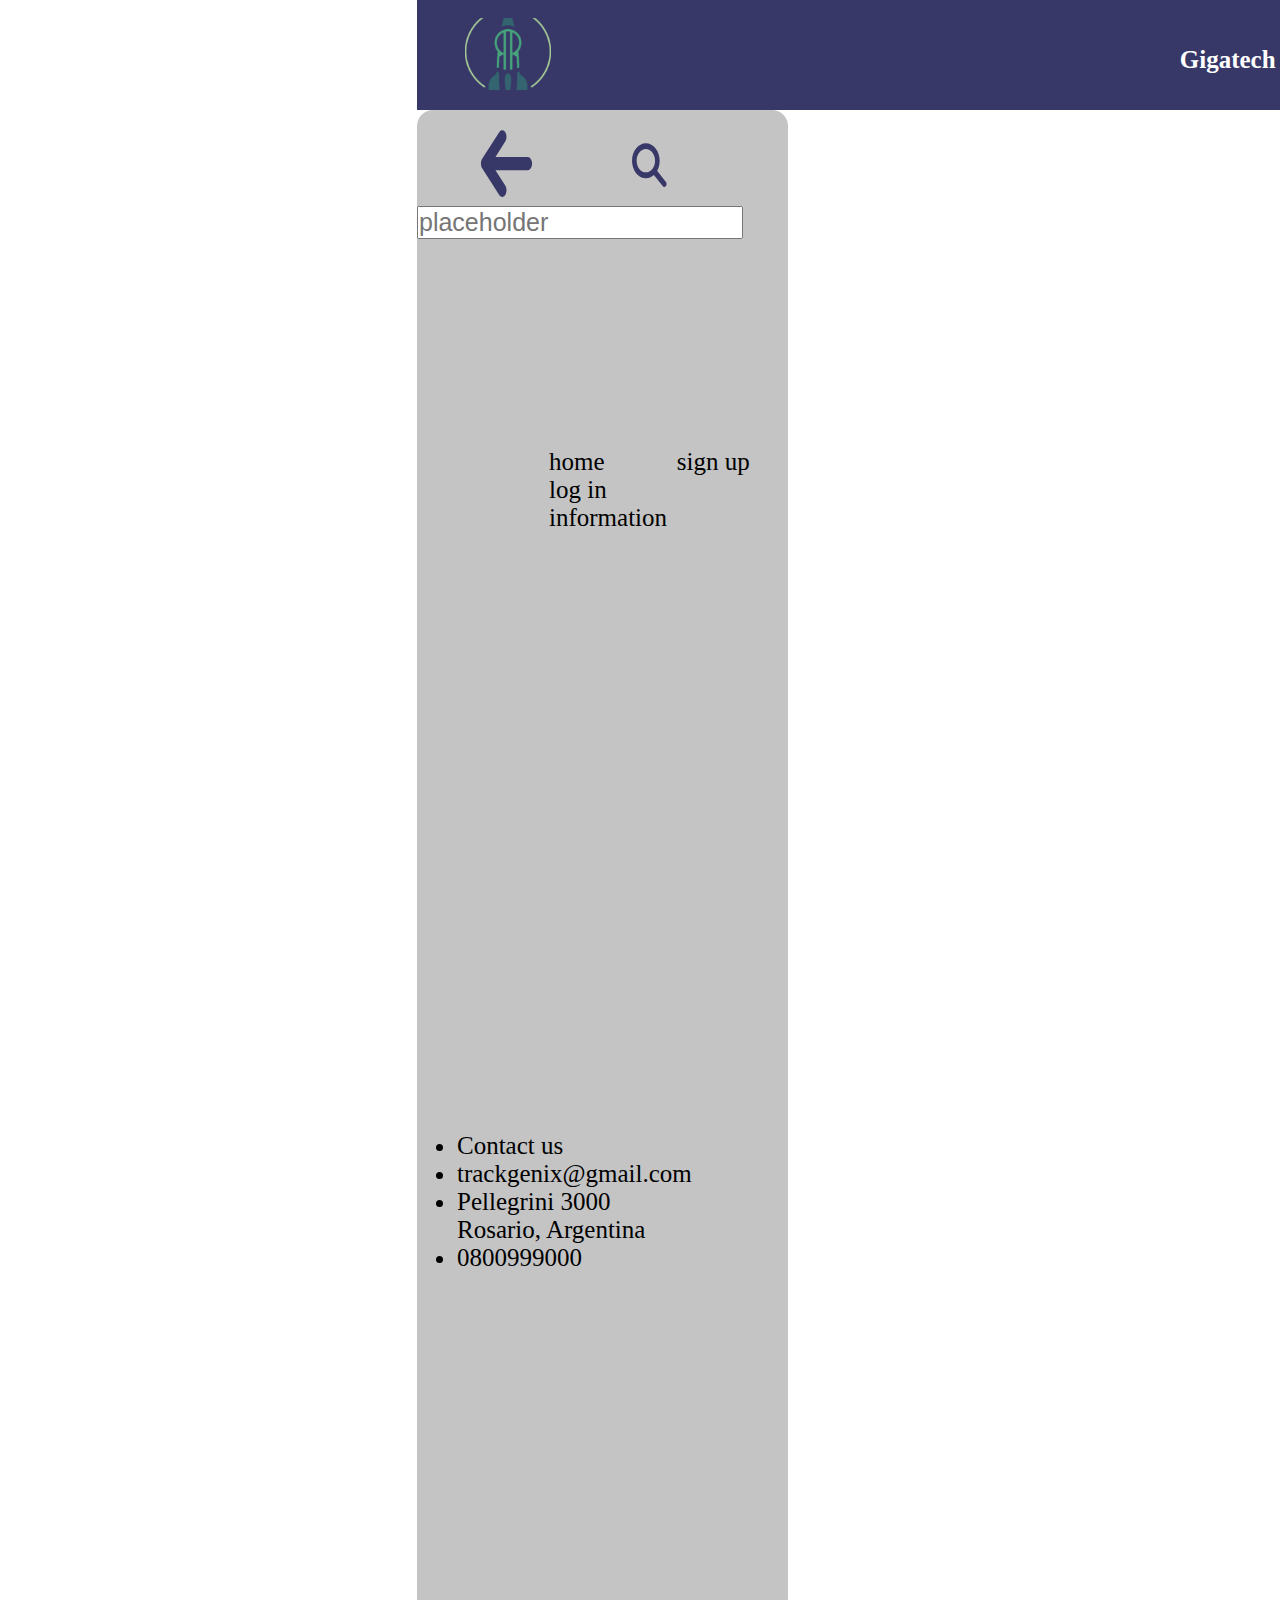
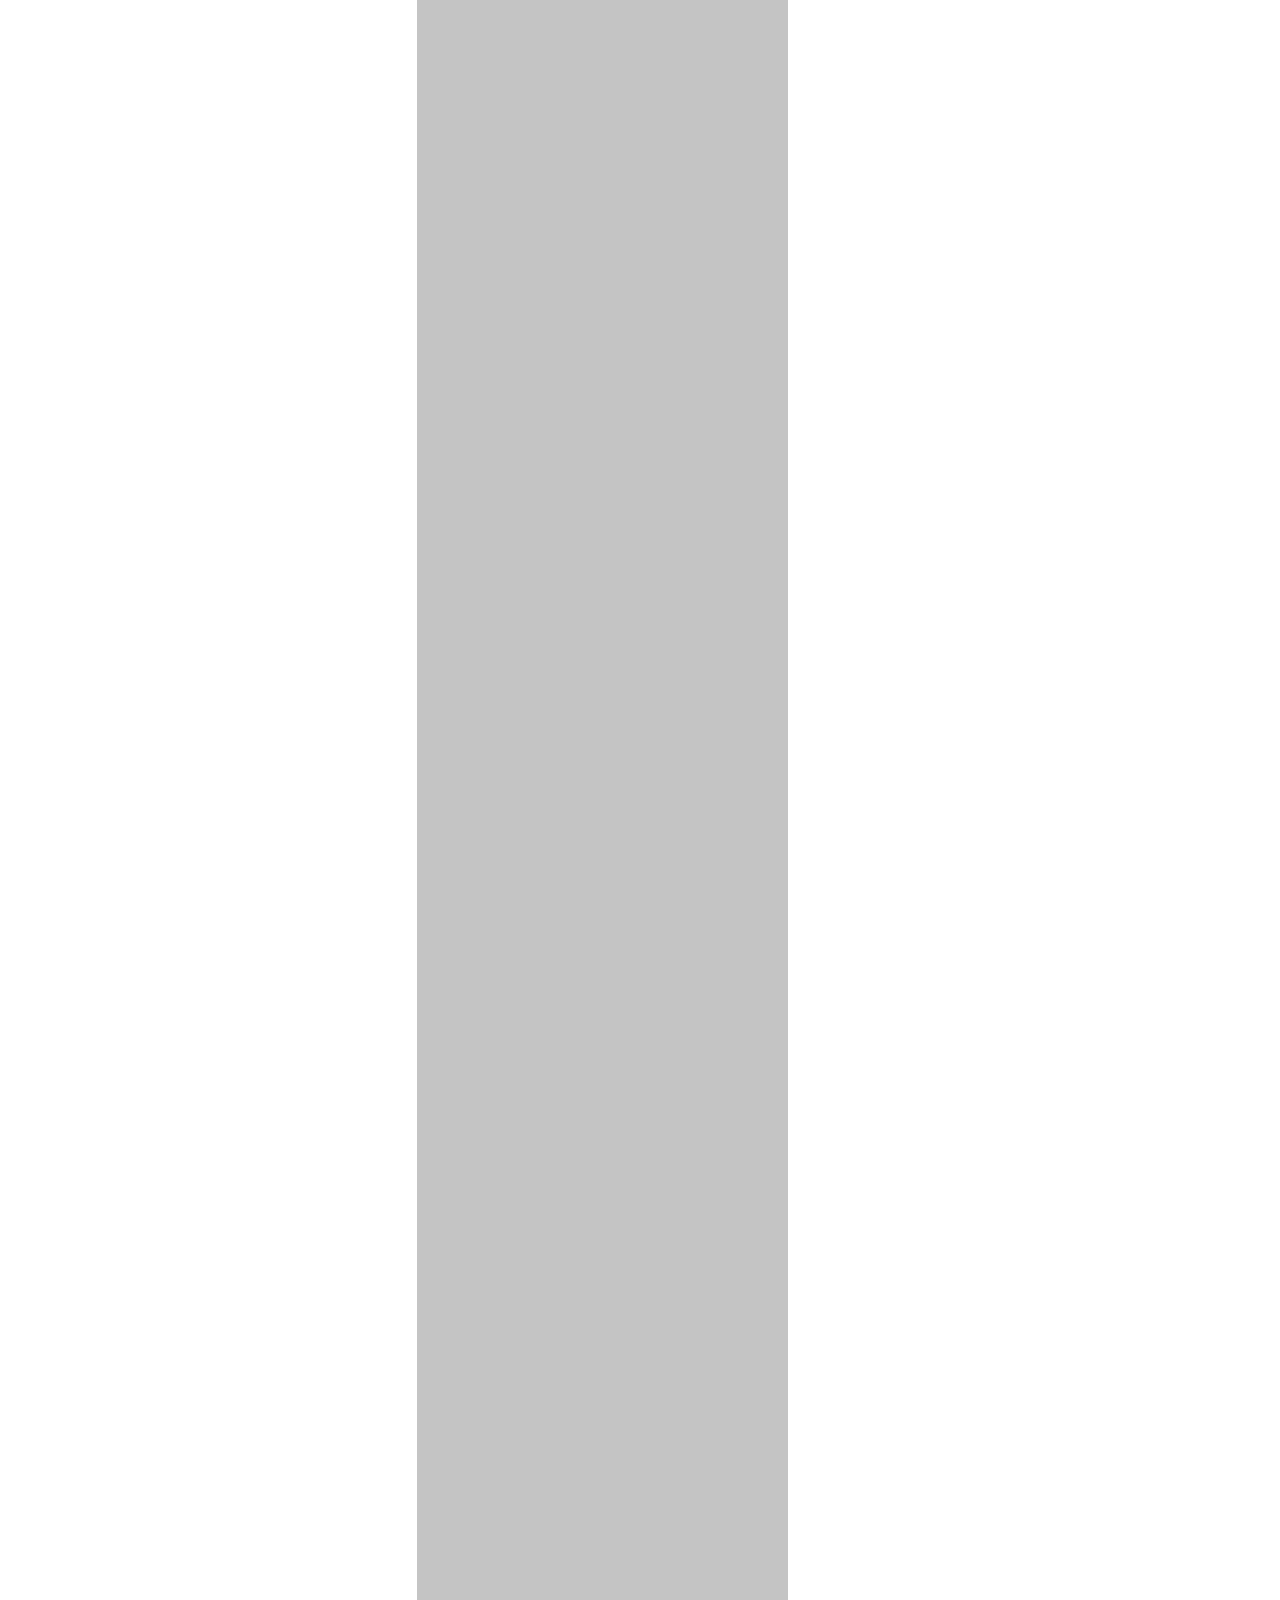
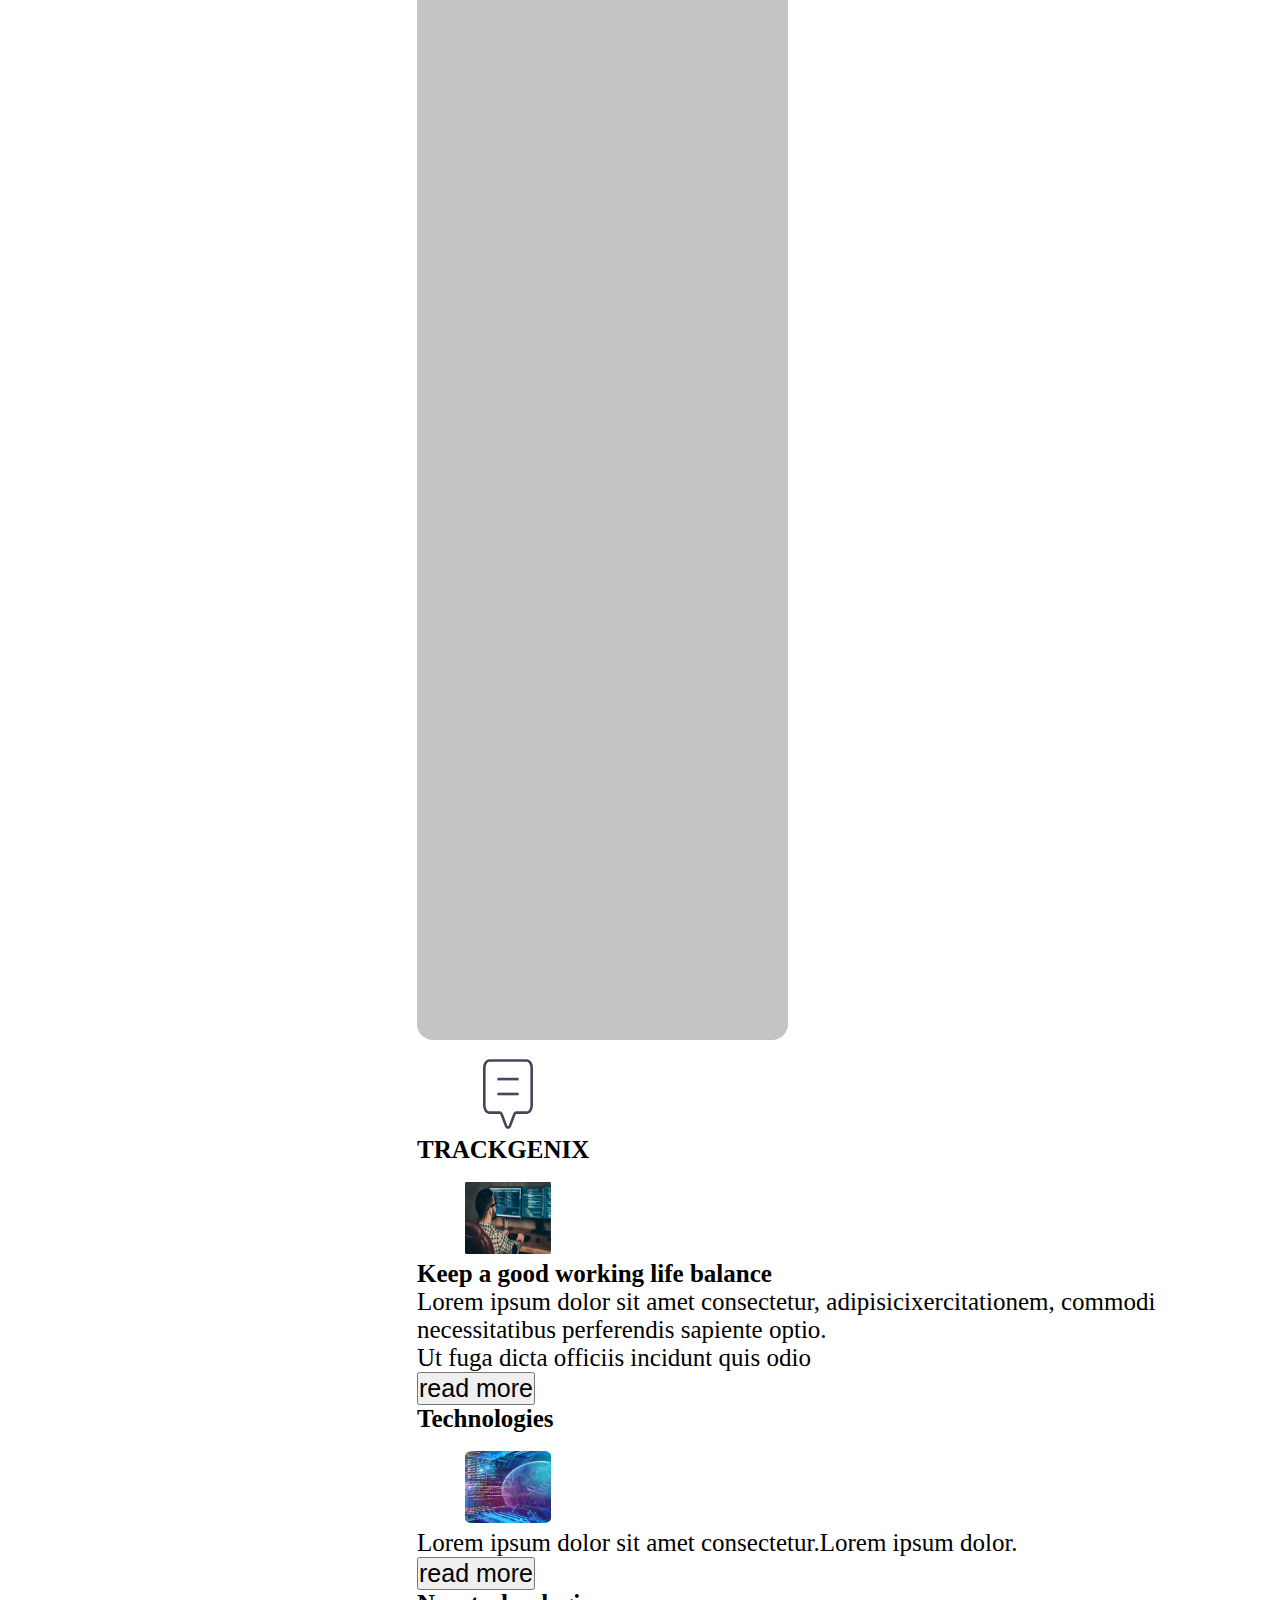
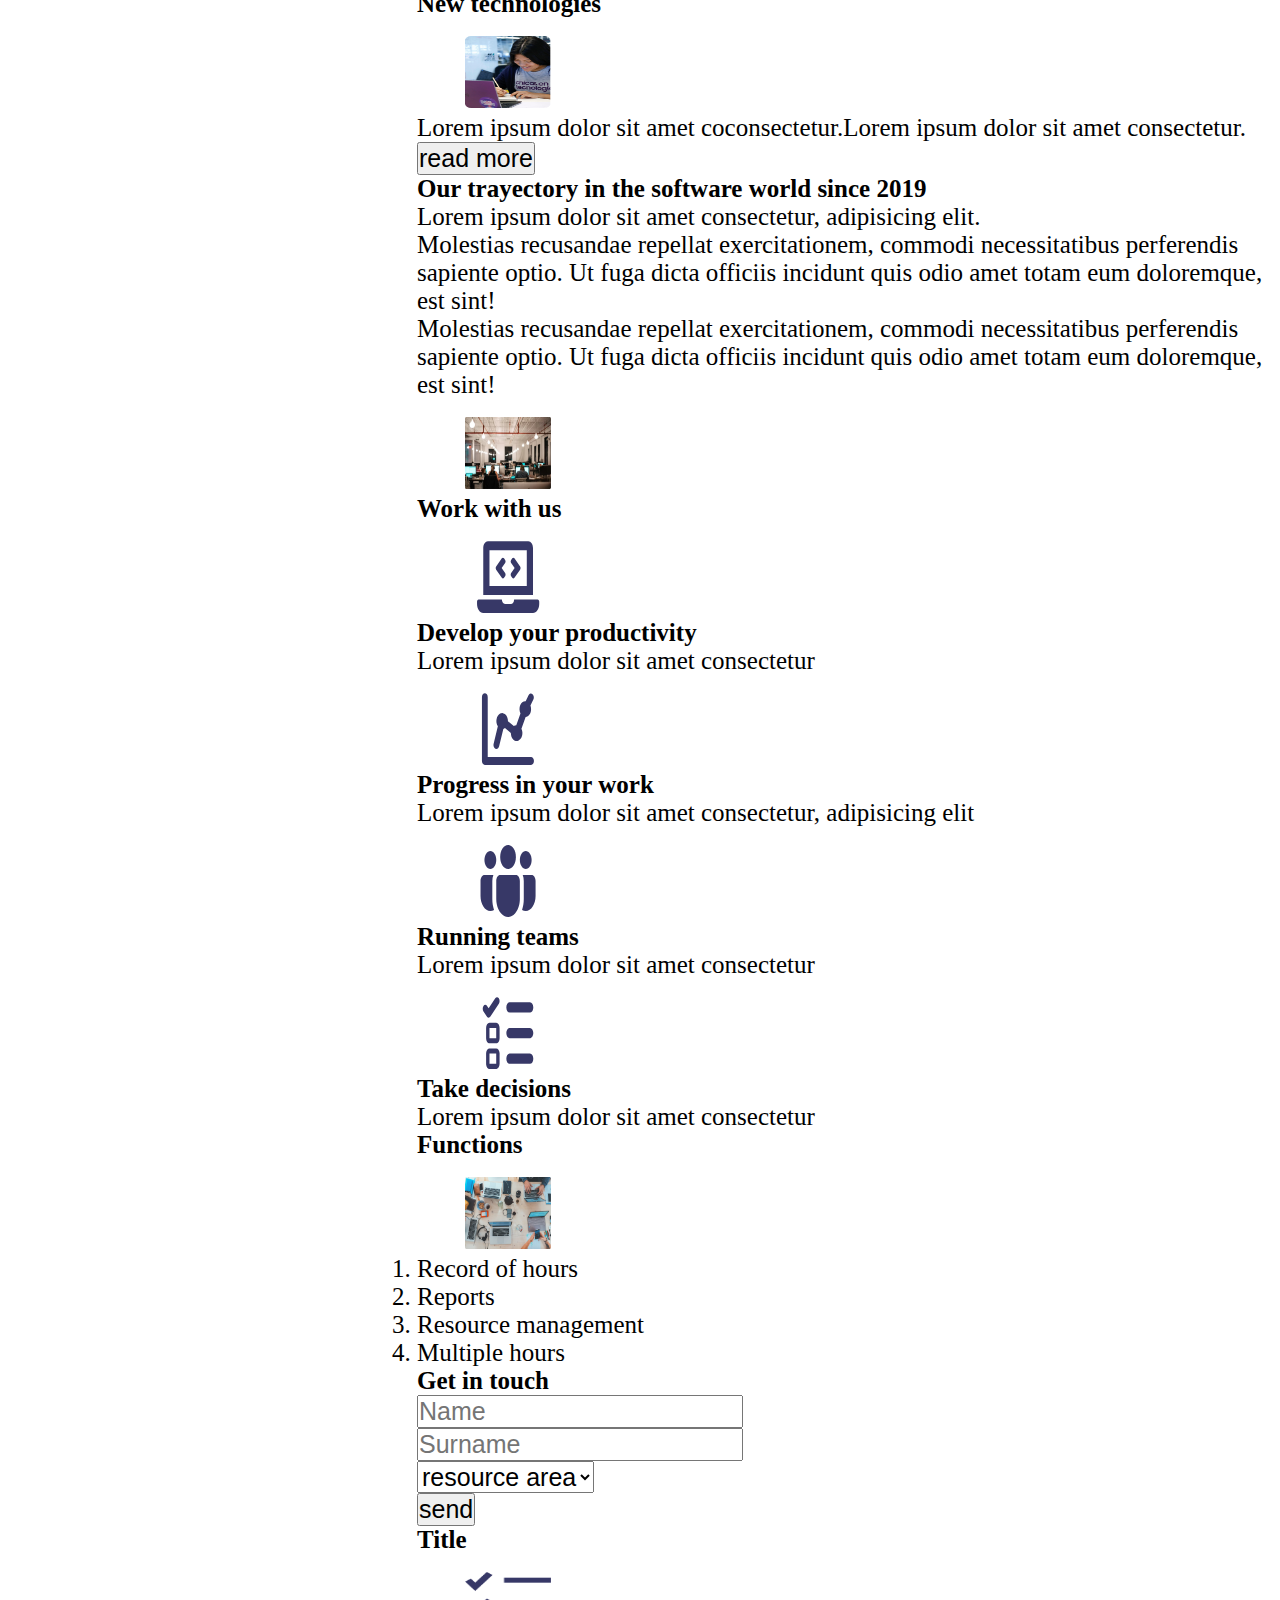
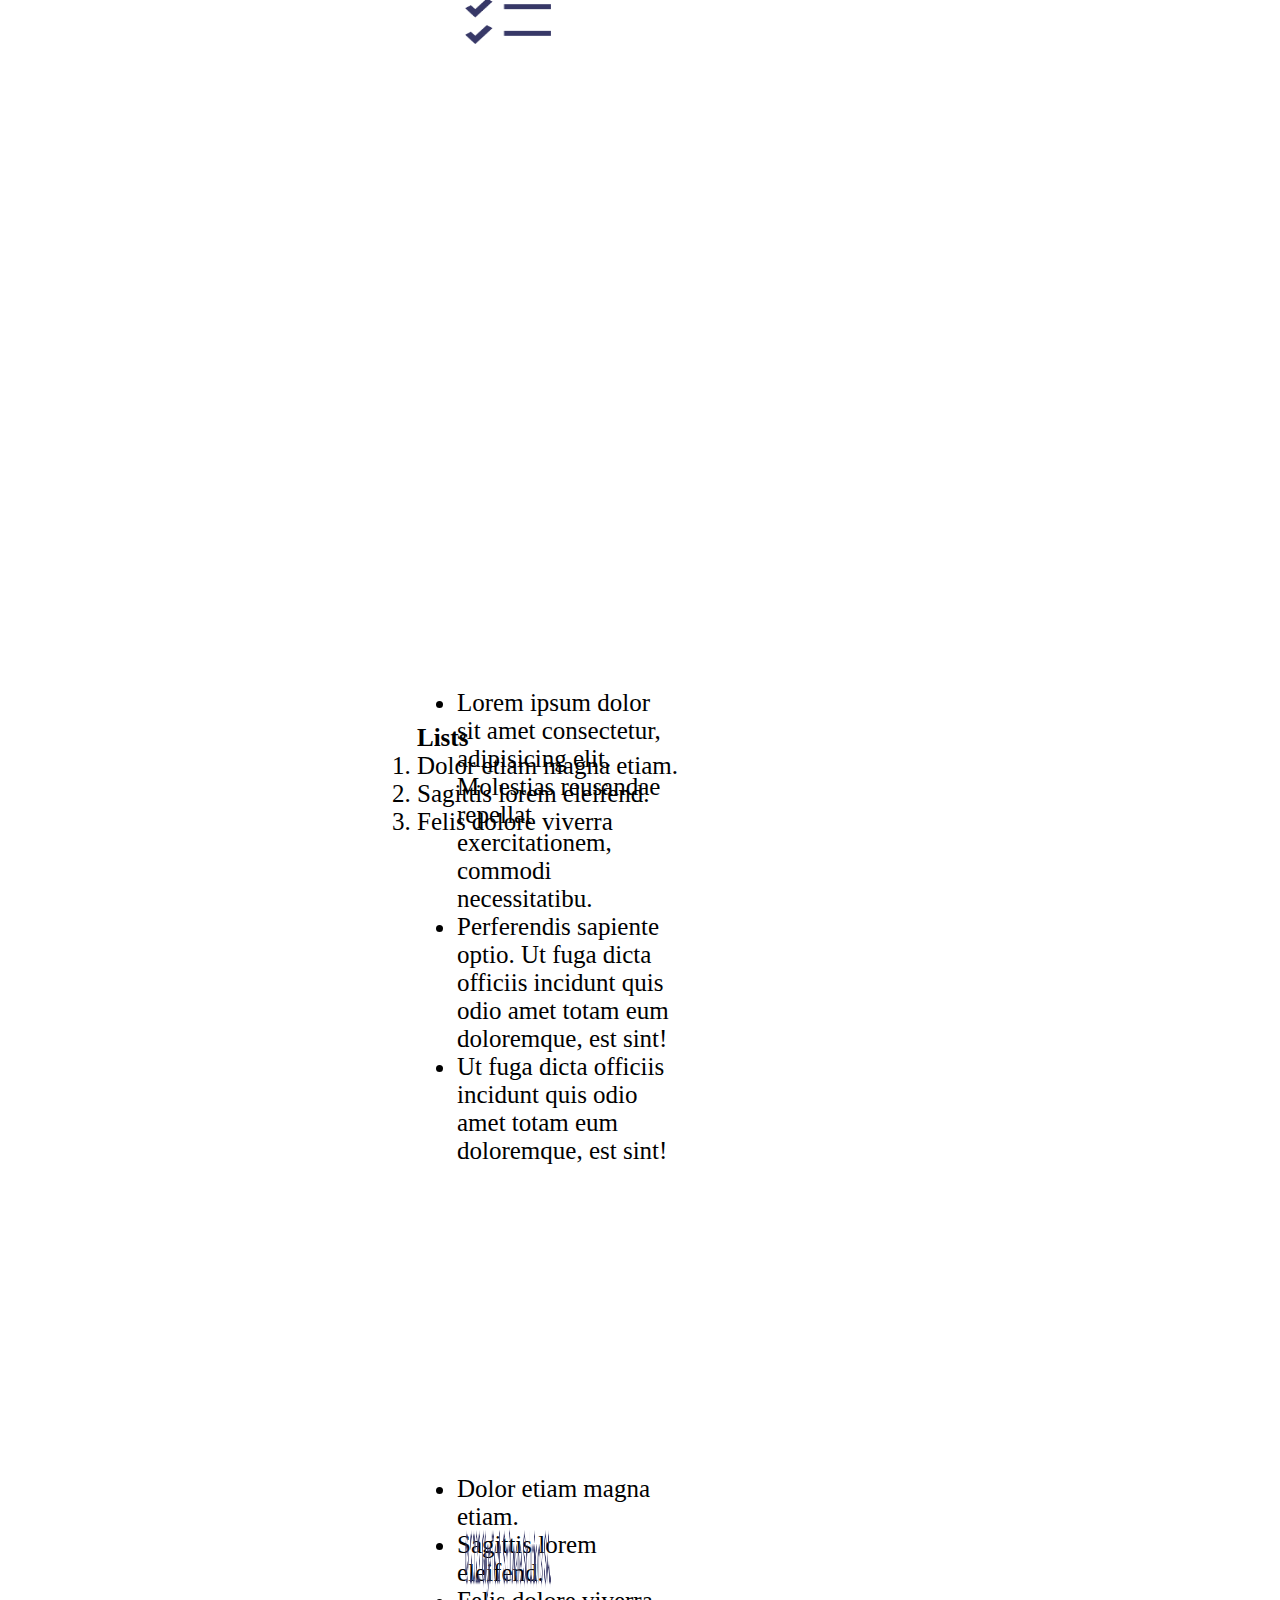
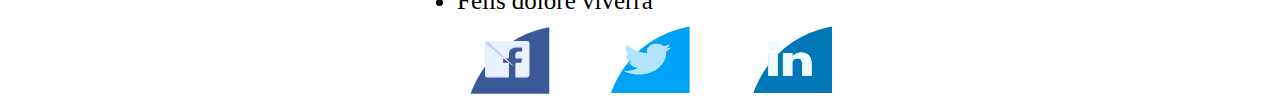
==== Semana-02/Index.html @ 4b82fc58 "BaSP-W02-A2022: Header and sidebar CSS" ====
<!DOCTYPE html>
<html lang="en">
    <head>
        <meta charset="UTF-8">
        <meta http-equiv="X-UA-Compatible" content="IE=edge">
        <meta name="description" content="Trackgenix app landing page">
        <title>TRACKGENIX</title>
        <link rel="stylesheet" href="css/Style.css">
    </head>
    <body>
        <div>
            <header>
                <img src="Assets/Logo-1.svg" alt="Gigatech logo">
                <h1>Gigatech software solutions S.A</h1>
            </header>        
        </div>
        <aside>
            <img src="Assets/Icon6 - html.svg" alt="Arrow icon">
            <img src="Assets/Icon7 - html.svg" alt="Search icon">
            <input type="text" placeholder="placeholder">
            <div>
                <nav>                   
                    <a>home</a>
                    <a>sign up</a>
                    <a>log in</a>
                    <a>information</a>                    
                </nav>
            </div>
            <div>
                <ul>
                    <li>Contact us</li>
                    <li>trackgenix@gmail.com</li>
                    <li>Pellegrini 3000 Rosario, Argentina</li>
                    <li>0800999000</li>
                </ul>
            </div>
        </aside> 
        <img src="Assets/Icon8 - html.svg" alt="Message icon">
        <h2>TRACKGENIX</h2>
        <main>
            <section>
                <img src="Assets/IMG-1- html.png" alt="Man programming image">
                <h2>Keep a good working life balance</h2>
                <p>Lorem ipsum dolor sit amet consectetur, adipisicixercitationem, commodi necessitatibus perferendis sapiente optio.</p>
                <p>Ut fuga dicta officiis incidunt quis odio</p>
                <button>read more</button>
                <div>
                    <div>
                        <h2>Technologies</h2>
                        <img src="Assets/IMG2- html.png" alt="Digital world image">
                        <p>Lorem ipsum dolor sit amet consectetur.Lorem ipsum dolor.</p>
                        <button>read more</button>
                    </div>
                    <div>
                        <h2>New technologies</h2>
                        <img src="Assets/IMG3- html.png" alt="Girl working image">
                        <p>Lorem ipsum dolor sit amet coconsectetur.Lorem ipsum dolor sit amet consectetur.</p>
                        <button>read more</button>
                    </div>
                </div>
            </section>
            <section>
                    <h2>Our trayectory in the software world since 2019</h2>
                    <p>Lorem ipsum dolor sit amet consectetur, adipisicing elit.</p>
                    <p>Molestias recusandae repellat exercitationem, commodi necessitatibus perferendis sapiente optio.
                        Ut fuga dicta officiis incidunt quis odio amet totam eum doloremque, est sint!</p>
                    <p>Molestias recusandae repellat exercitationem, commodi necessitatibus perferendis sapiente optio. 
                        Ut fuga dicta officiis incidunt quis odio amet totam eum doloremque, est sint!</p>
                    <img src="Assets/IMG4- html.png" alt="Working place image"> 
            </section>
            <section>
                <h2>Work with us</h2>
                <div>
                    <img src="Assets/Icon2 - html.svg" alt="Computer icon">
                    <h3>Develop your productivity</h3>                    
                    <p>Lorem ipsum dolor sit amet consectetur</p>
                    <img src="Assets/icon3 - html.svg" alt="Progress icon">
                    <h3>Progress in your work</h3>
                    <p>Lorem ipsum dolor sit amet consectetur, adipisicing elit</p>
                </span>
                <span>
                    <img src="Assets/icon4 - html.svg" alt="Team icon">
                    <h3>Running teams</h3>
                    <p>Lorem ipsum dolor sit amet consectetur</p>
                    <img src="Assets/Icon5 - html.svg" alt="List icon">
                    <h3>Take decisions</h3>
                    <p>Lorem ipsum dolor sit amet consectetur</p>
                </div>
            </section>
            <section>
                <h2>Functions</h2>
                <div>
                    <img src="Assets/IMG5- html.png" alt="Work meeting image">
                </div>
                <div>
                    <ol>
                        <li>Record of hours</li>
                        <li>Reports</li>
                        <li>Resource management</li>
                        <li>Multiple hours</li>
                    </ol>
                </div>
            </section>
            <section>
                <h2>Get in touch</h2>
            </section>
            <form>
                <div>
                    <input type="text" placeholder="Name">
                </div>
                <div>
                    <input type="text" placeholder="Surname">
                </div>
                <div>
                    <label for="resource area"></label>
                    <select>
                        <option value="resource area">resource area</option>
                    </select>
                </div>
                    <button>send</button>
            </form>
            <section>
                <h2>Title</h2>
                <div>
                    <div>
                        <img src="Assets/IMG6- html.png" alt="IMG6- html.png">
                    </div>
                </div>
                <div>
                    <ul>
                        <li>Lorem ipsum dolor sit amet consectetur, adipisicing elit.
                            Molestias reusandae repellat exercitationem, commodi necessitatibu.</li>
                        <li>Perferendis sapiente optio. Ut fuga dicta officiis incidunt quis
                            odio amet totam eum doloremque, est sint!</li>
                        <li>Ut fuga dicta officiis incidunt quis odio amet totam eum doloremque, est sint!</li>                  
                    </ul>
                </div>
            </section>
            <section>
                <h2>Lists</h2>
                <div>
                    <ol>
                        <li>Dolor etiam magna etiam.</li>
                        <li>Sagittis lorem eleifend.</li>
                        <li>Felis dolore viverra</li>
                    </ol>
                </span>
                <span>
                    <ul>
                        <li>Dolor etiam magna etiam.</li>
                        <li>Sagittis lorem eleifend.</li>
                        <li>Felis dolore viverra</li>
                    </ul>
                </div>
            </section>
        </main>
    </body>
    <footer>
        <img src="Assets/IMG8- html.png" alt="Gigatech logo">
        <div>
            <img src="Assets/Icon9 - html.svg" alt="Facebook icon">
            <img src="Assets/Icon10 - html.svg" alt="Twitter icon">
            <img src="Assets/Icon11 - html.svg" alt="Linkedin icon">
        </div>
    </footer> 
</html>
---- Semana-02/css/Style.css ----
* {
    padding: 0;
    margin: 0;
    font-size: 100%;
}
body{
    margin-left: 417px;
    font-size: 25px;
}
header{
    background-color: #373867;
    width: 1512px;
    height: 110px;
    margin-left: 0px;
    margin-top: 0px;
}
img{
    width: 86px;
    height: 72px;
    margin-top: 18px;
    margin-left: 48px;
}
h1{
    color: white;
    position: absolute;
    width: 1062px;
    height: 59px;
    margin-top: -50px;
    margin-left: 401px;
    text-align: center;
}
aside{
    background-color: #c4c4c4;
    width: 371px;
    height: 4130px;
    margin-top: 0px;
    margin-left: 0px;
    border-radius: 16px
    }
nav{
    display: inline-flexbox;
    width: 302px;
    height: 45px;
    margin-left: 66px;
    margin-top: 209px;
}
a{
    width: 302px;
    height: 45px;
    margin-top: 209px;
    margin-left: 66px;
}
ul{
    width: 212px;
    height: 35px;
    margin-top: 639px;
    margin-left: 40px;
}
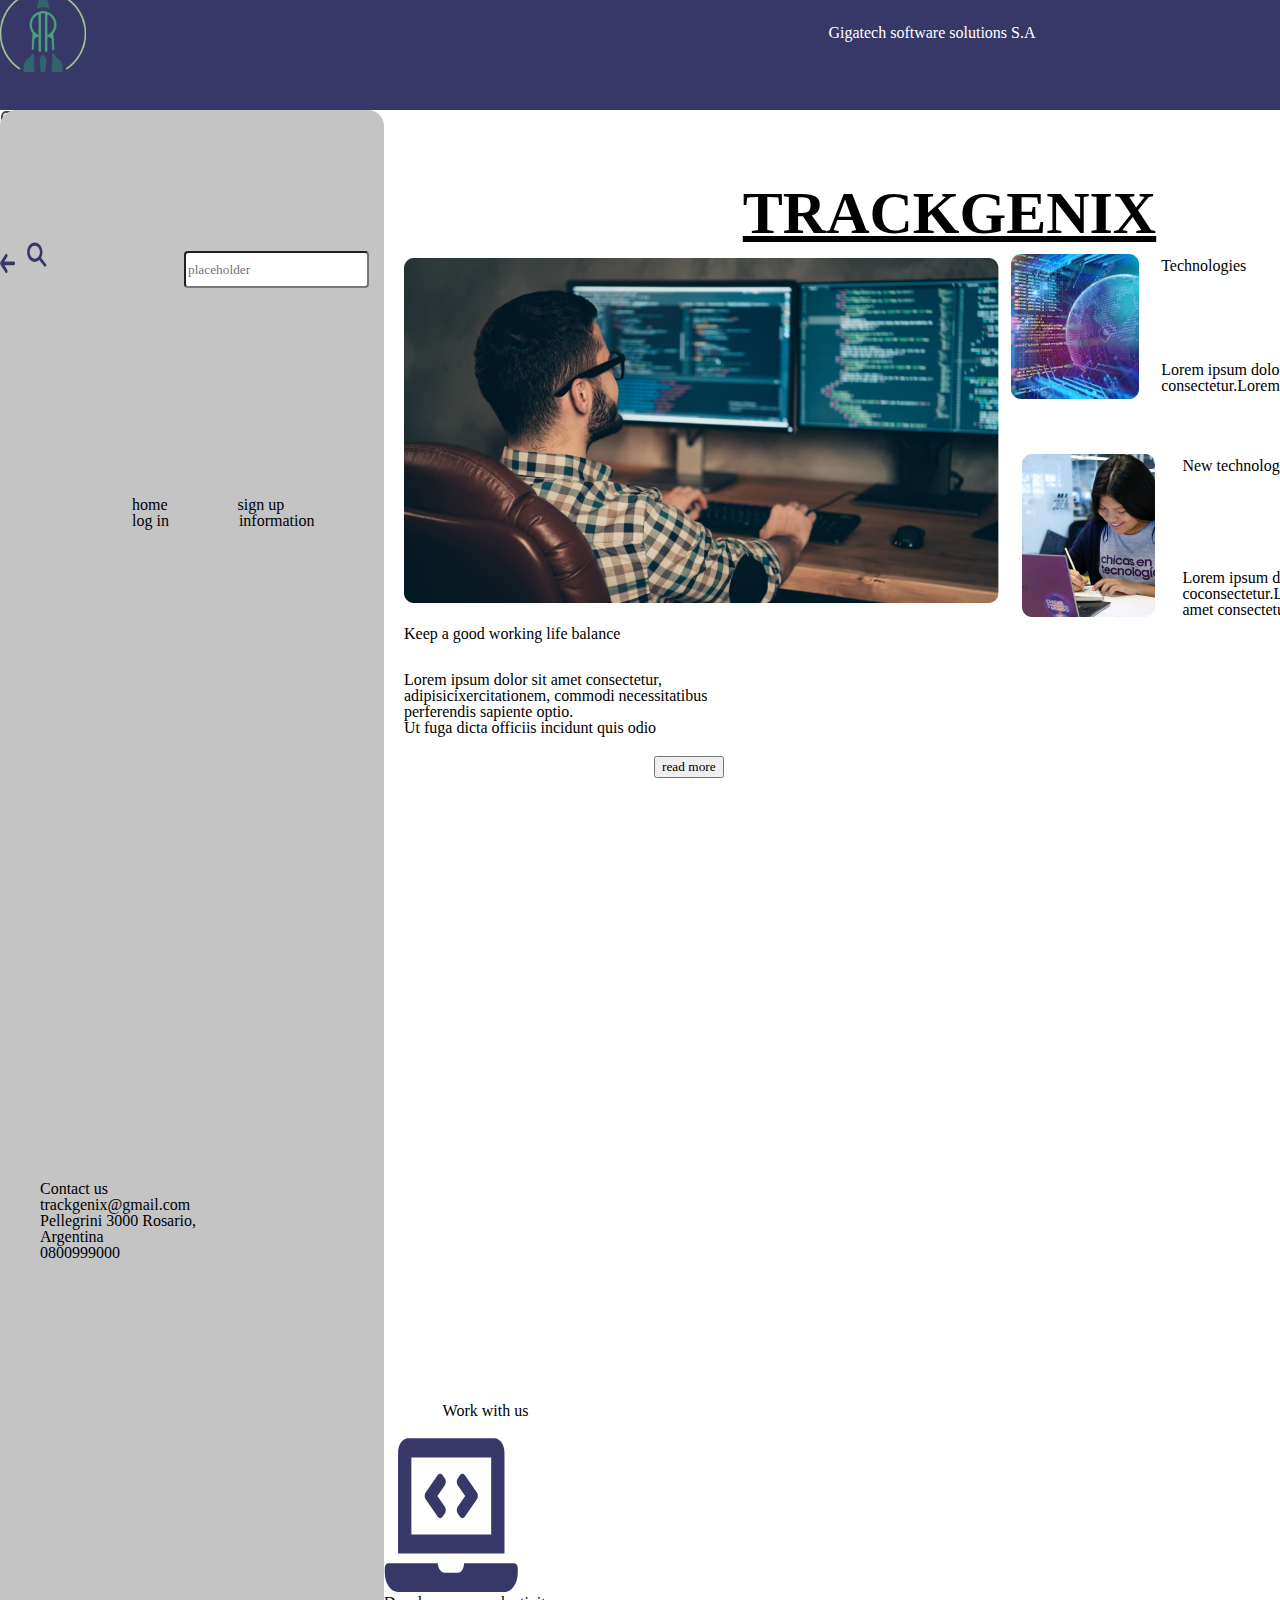
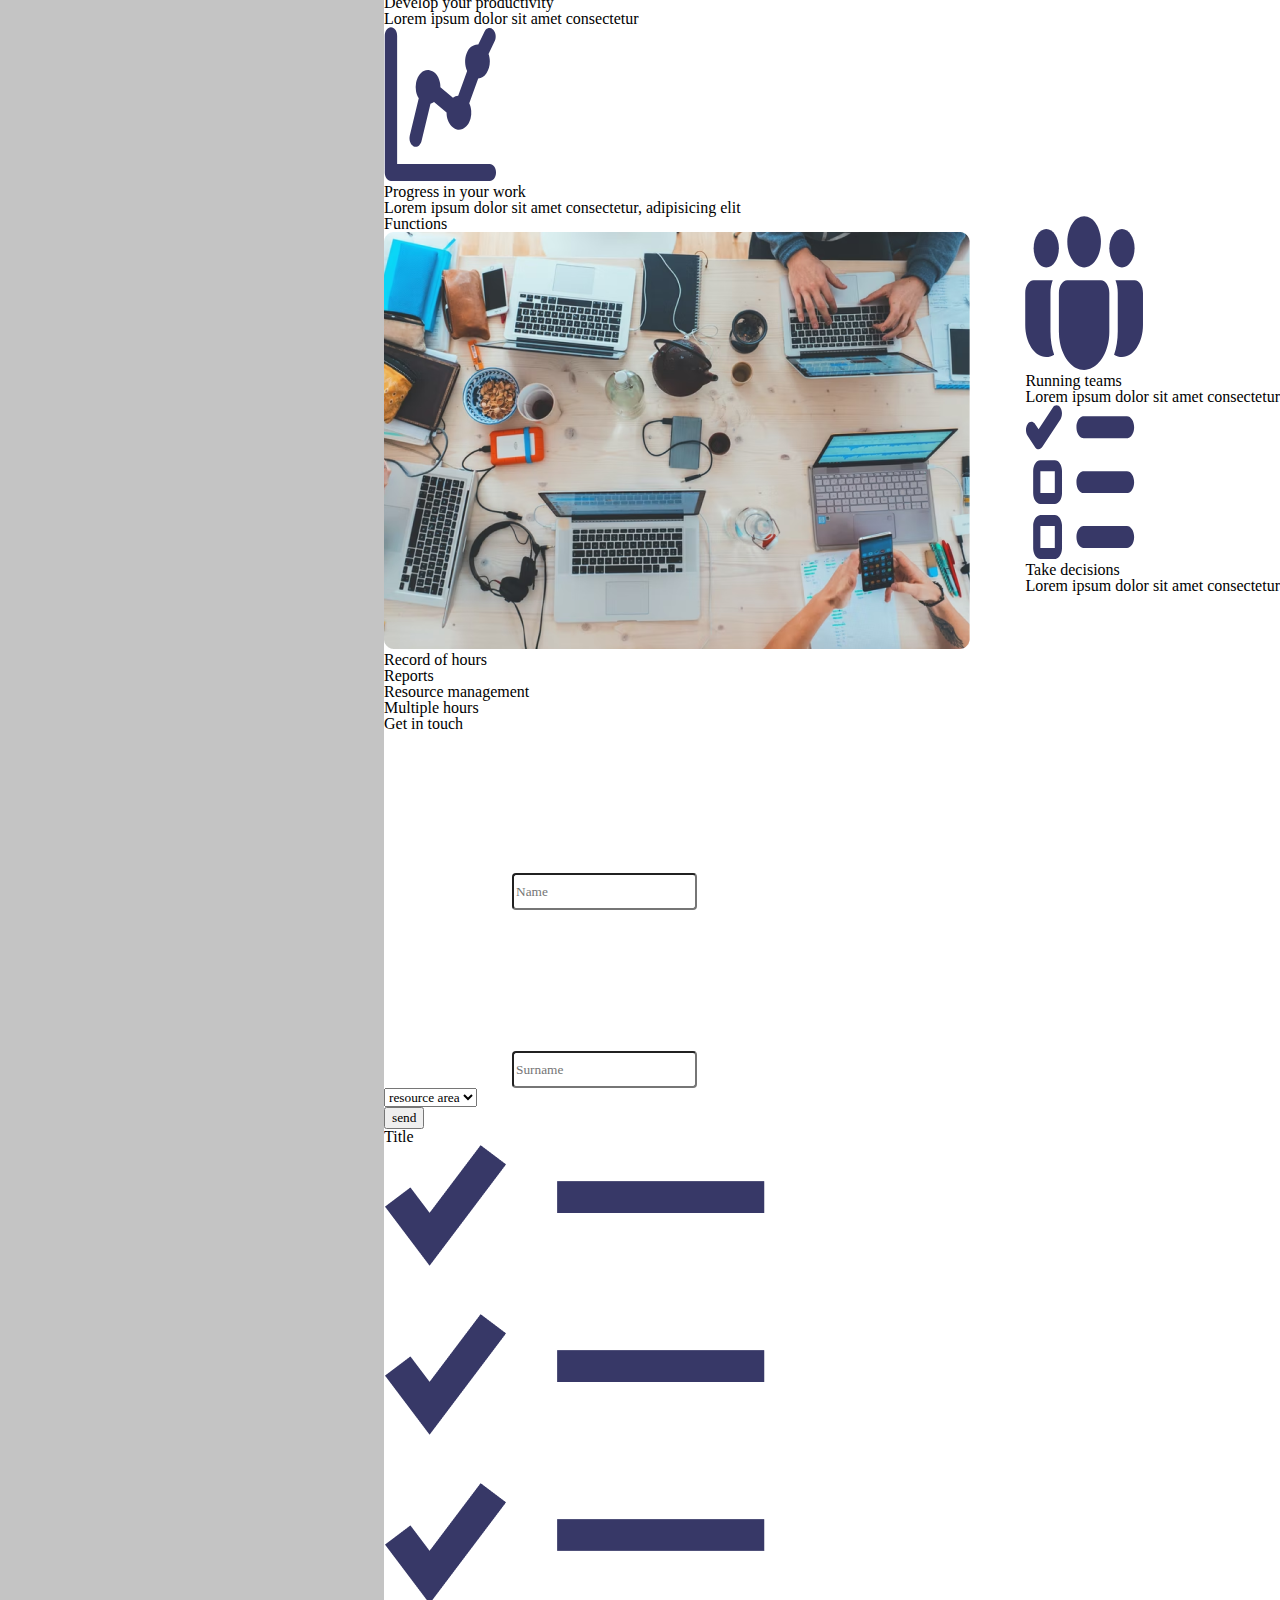
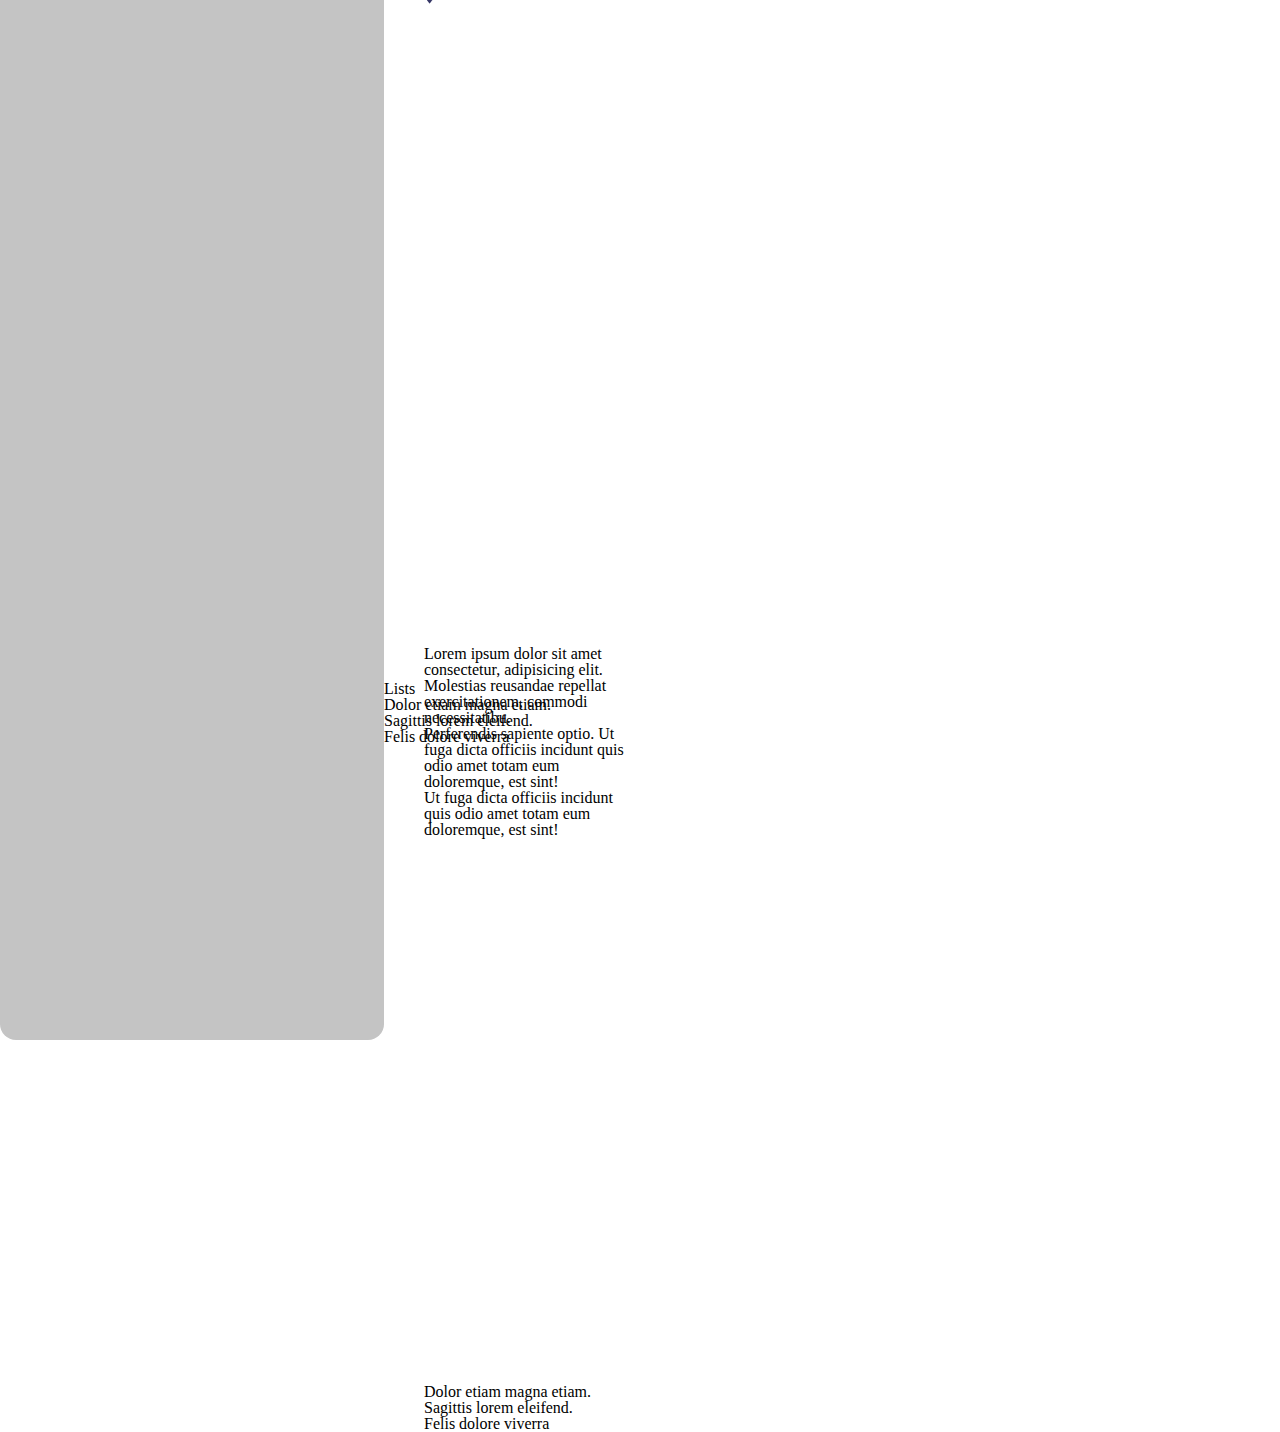
==== commit 43feb467: "BaSP-W02-A2022: Trackgenix menu design" ====
--- a/Semana-02/Index.html
+++ b/Semana-02/Index.html
@@ -4,8 +4,11 @@
         <meta charset="UTF-8">
         <meta http-equiv="X-UA-Compatible" content="IE=edge">
         <meta name="description" content="Trackgenix app landing page">
+        <link rel="stylesheet" href="css/reset.css">
+        <link rel="stylesheet" href="css/Style.css">
+        <link rel="preconnect" href="https:fonts.googleapis.com/css2?family=Roboto+Slab:wght@500&display=swap">
+        <link rel="preconnect" href="https:fonts.googleapis.com/css2?family=Roboto+Slab:wght@700&display=swap">        
         <title>TRACKGENIX</title>
-        <link rel="stylesheet" href="css/Style.css">
     </head>
     <body>
         <div>
@@ -18,7 +21,7 @@
             <img src="Assets/Icon6 - html.svg" alt="Arrow icon">
             <img src="Assets/Icon7 - html.svg" alt="Search icon">
             <input type="text" placeholder="placeholder">
-            <div>
+            <div class="navigation">
                 <nav>                   
                     <a>home</a>
                     <a>sign up</a>
@@ -34,24 +37,28 @@
                     <li>0800999000</li>
                 </ul>
             </div>
-        </aside> 
-        <img src="Assets/Icon8 - html.svg" alt="Message icon">
-        <h2>TRACKGENIX</h2>
+        </aside>
+        <div>
+            <img class="icon" src="Assets/Icon8 - html.svg" alt="Message icon">
+            <h2 class="title">TRACKGENIX</h2>
+        </div> 
         <main>
             <section>
-                <img src="Assets/IMG-1- html.png" alt="Man programming image">
-                <h2>Keep a good working life balance</h2>
-                <p>Lorem ipsum dolor sit amet consectetur, adipisicixercitationem, commodi necessitatibus perferendis sapiente optio.</p>
-                <p>Ut fuga dicta officiis incidunt quis odio</p>
-                <button>read more</button>
+                <div id="box-1">
+                    <img src="Assets/IMG-1- html.png" alt="Man programming image">
+                    <h2>Keep a good working life balance</h2>
+                    <p>Lorem ipsum dolor sit amet consectetur, adipisicixercitationem, commodi necessitatibus perferendis sapiente optio.</p>
+                    <p>Ut fuga dicta officiis incidunt quis odio</p>
+                    <button>read more</button>
+                </div>
                 <div>
-                    <div>
+                    <div id="box-2">
                         <h2>Technologies</h2>
                         <img src="Assets/IMG2- html.png" alt="Digital world image">
                         <p>Lorem ipsum dolor sit amet consectetur.Lorem ipsum dolor.</p>
                         <button>read more</button>
                     </div>
-                    <div>
+                    <div id="box-3">
                         <h2>New technologies</h2>
                         <img src="Assets/IMG3- html.png" alt="Girl working image">
                         <p>Lorem ipsum dolor sit amet coconsectetur.Lorem ipsum dolor sit amet consectetur.</p>
@@ -59,8 +66,8 @@
                     </div>
                 </div>
             </section>
-            <section>
-                    <h2>Our trayectory in the software world since 2019</h2>
+            <section id="box-4">
+                    <h2 class="trayectory">Our trayectory in the software world since 2019</h2>
                     <p>Lorem ipsum dolor sit amet consectetur, adipisicing elit.</p>
                     <p>Molestias recusandae repellat exercitationem, commodi necessitatibus perferendis sapiente optio.
                         Ut fuga dicta officiis incidunt quis odio amet totam eum doloremque, est sint!</p>
@@ -69,7 +76,7 @@
                     <img src="Assets/IMG4- html.png" alt="Working place image"> 
             </section>
             <section>
-                <h2>Work with us</h2>
+                <h2 class="work">Work with us</h2>
                 <div>
                     <img src="Assets/Icon2 - html.svg" alt="Computer icon">
                     <h3>Develop your productivity</h3>                    
@@ -77,8 +84,8 @@
                     <img src="Assets/icon3 - html.svg" alt="Progress icon">
                     <h3>Progress in your work</h3>
                     <p>Lorem ipsum dolor sit amet consectetur, adipisicing elit</p>
-                </span>
-                <span>
+                </div>
+                <div class="box-5">
                     <img src="Assets/icon4 - html.svg" alt="Team icon">
                     <h3>Running teams</h3>
                     <p>Lorem ipsum dolor sit amet consectetur</p>
--- a/Semana-02/css/Style.css
+++ b/Semana-02/css/Style.css
@@ -1,24 +1,18 @@
 * {
-    padding: 0;
-    margin: 0;
-    font-size: 100%;
+    background-color: ffffff;
+    font-family: roboto, sans serif;
 }
 body{
-    margin-left: 417px;
-    font-size: 25px;
+    float: right;
+    width: 100%;
+    height: 100%;
 }
 header{
     background-color: #373867;
-    width: 1512px;
+    width: 100%;
     height: 110px;
     margin-left: 0px;
     margin-top: 0px;
-}
-img{
-    width: 86px;
-    height: 72px;
-    margin-top: 18px;
-    margin-left: 48px;
 }
 h1{
     color: white;
@@ -30,13 +24,23 @@
     text-align: center;
 }
 aside{
+    float: left;
+    position: absolute;
     background-color: #c4c4c4;
-    width: 371px;
+    width: 30%;
     height: 4130px;
     margin-top: 0px;
     margin-left: 0px;
     border-radius: 16px
     }
+input{
+    width: 177px;
+    height: 31px;
+    margin-top: 141px;
+    margin-left: 128px;
+    border-radius: 4px;
+    padding: 10px, 12px, 10px, 12px;
+}
 nav{
     display: inline-flexbox;
     width: 302px;
@@ -55,4 +59,120 @@
     height: 35px;
     margin-top: 639px;
     margin-left: 40px;
+}
+.title{
+    text-align: center;
+    width: 499px;
+    height: 80px;
+    margin-top: 10px;
+    margin-left: 700px;
+    text-align: center;
+    font-family: roboto, sans serif;
+    font-style: normal;
+    font-size: 60px;
+    font-weight: 700;
+    line-height: 70px;
+    text-decoration: underline
+}
+#box-1 {
+    position: relative;
+    bottom: 800px;
+    left: 20px;
+    width: 40%;
+    display: block;
+    }
+#box-1 img{
+    position: relative;
+    top: 800px;
+}
+#box-1 h2{
+    position: relative;
+    top: 820px;
+}
+#box-1 p{
+    position: relative;
+    top: 850px;
+}
+#box-1 button{
+    position: relative;
+    top: 870px;
+    left: 250px;
+}
+#box-2{
+    position: relative;
+    float: right;
+    width: 30%;
+    bottom: 1150px;
+    display: block;
+}
+#box-2 h2{
+    position: relative;
+    top: 700px;
+    left: 150px;
+}
+#box-2 img{
+    position: relative;
+    top: 680px;
+}
+#box-2 p{
+    position: relative;
+    top: 640px;
+    left: 150px;
+}
+#box-2 button{
+    position: relative;
+    top: 650px;
+    left: 300px;
+}
+#box-3{
+    position: relative;
+    display: block;
+    float: right;
+    width: 30%;
+    bottom: 1000px;
+}
+#box-3 h2{
+    position: relative;
+    top: 750px;
+    left: 440px;
+}
+#box-3 img{
+    position: relative;
+    top: 730px;
+    left: 280px;
+}
+#box-3 p{
+    position: relative;
+    top: 680px;
+    left: 440px;
+}
+#box-3 button{
+    position: relative;
+    top: 680px;
+    left: 580px;
+}
+
+#box-4{
+    position: relative;
+    bottom: 3800px;
+}
+
+main{
+    float: right;
+    width: 70%;
+    left: 370px;
+    top: 110px;
+    height: 100%;
+}
+.work{
+    text-align: center;
+    width: 203px;
+    height: 35px;
+    left: 796px;
+    top: 1405px;
+}
+.box-5 {
+    float: right;
+    top: 1468px;
+    left: 962px;
 }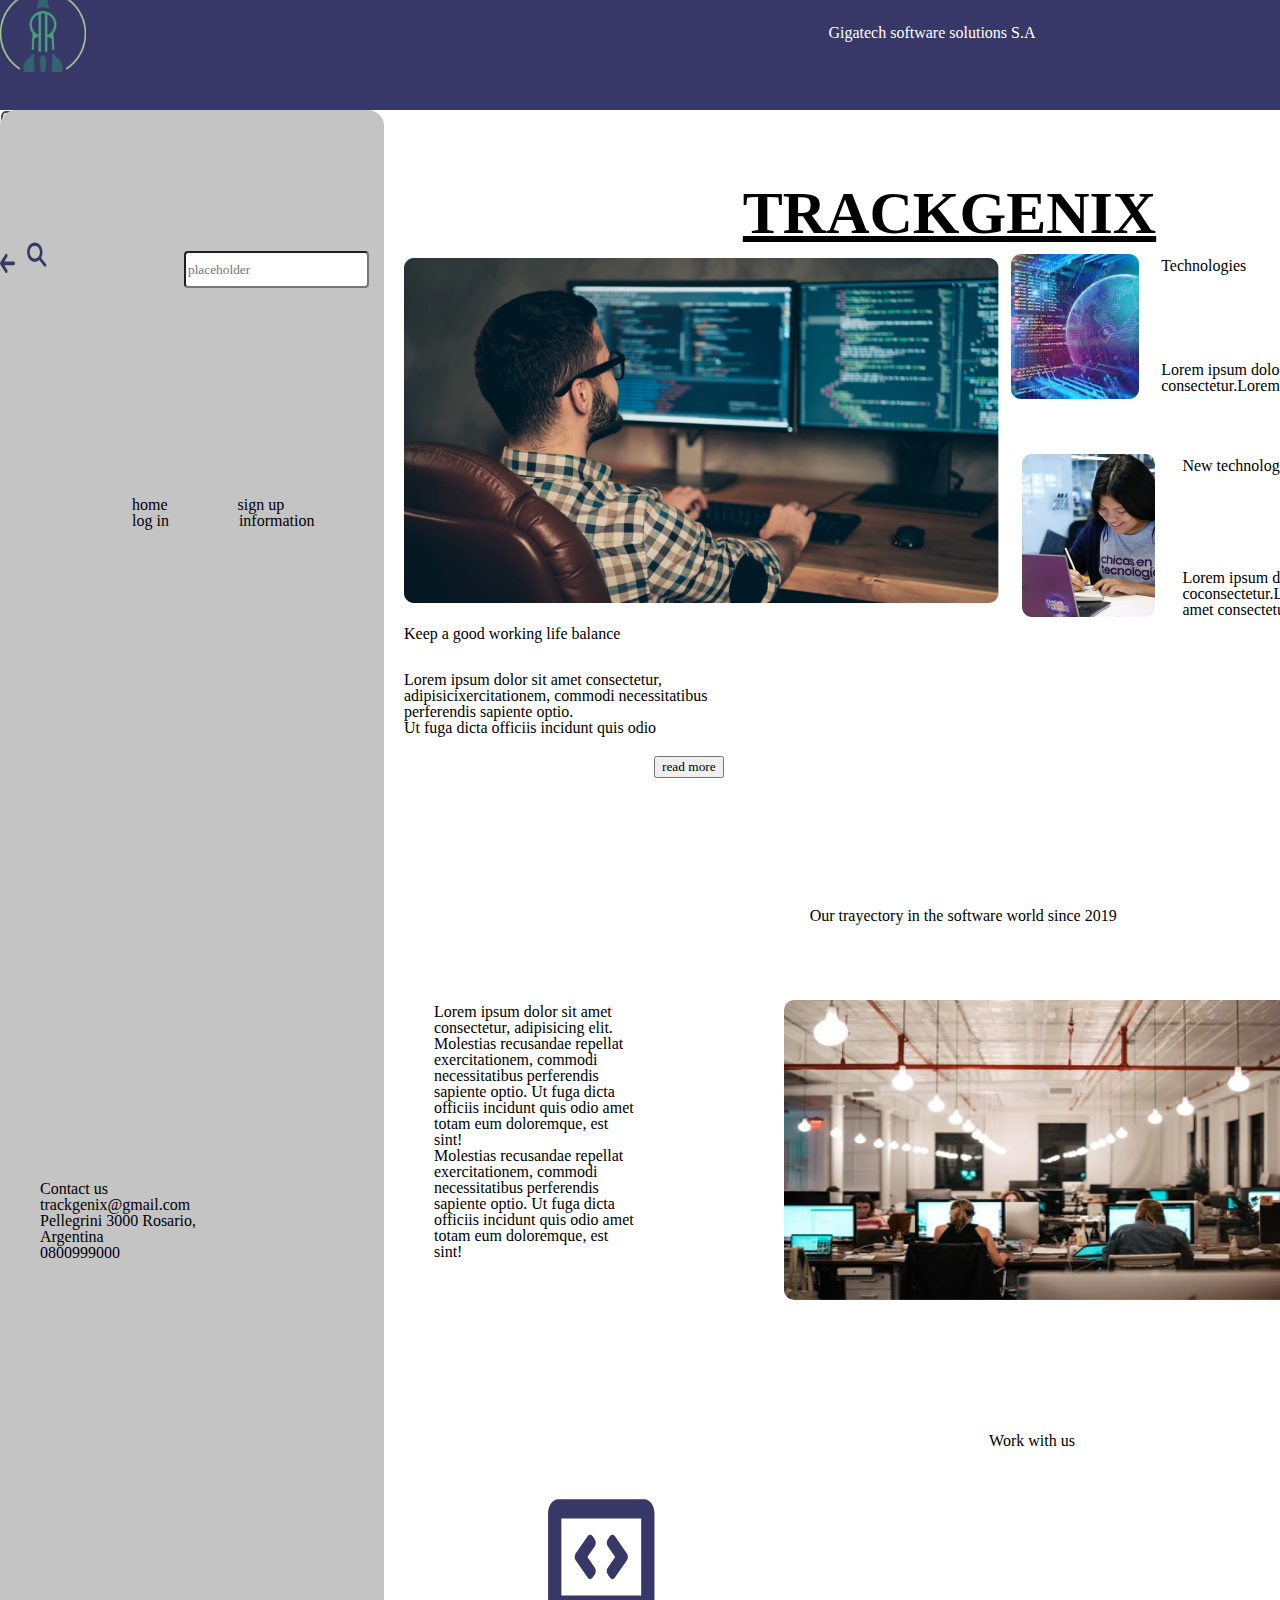
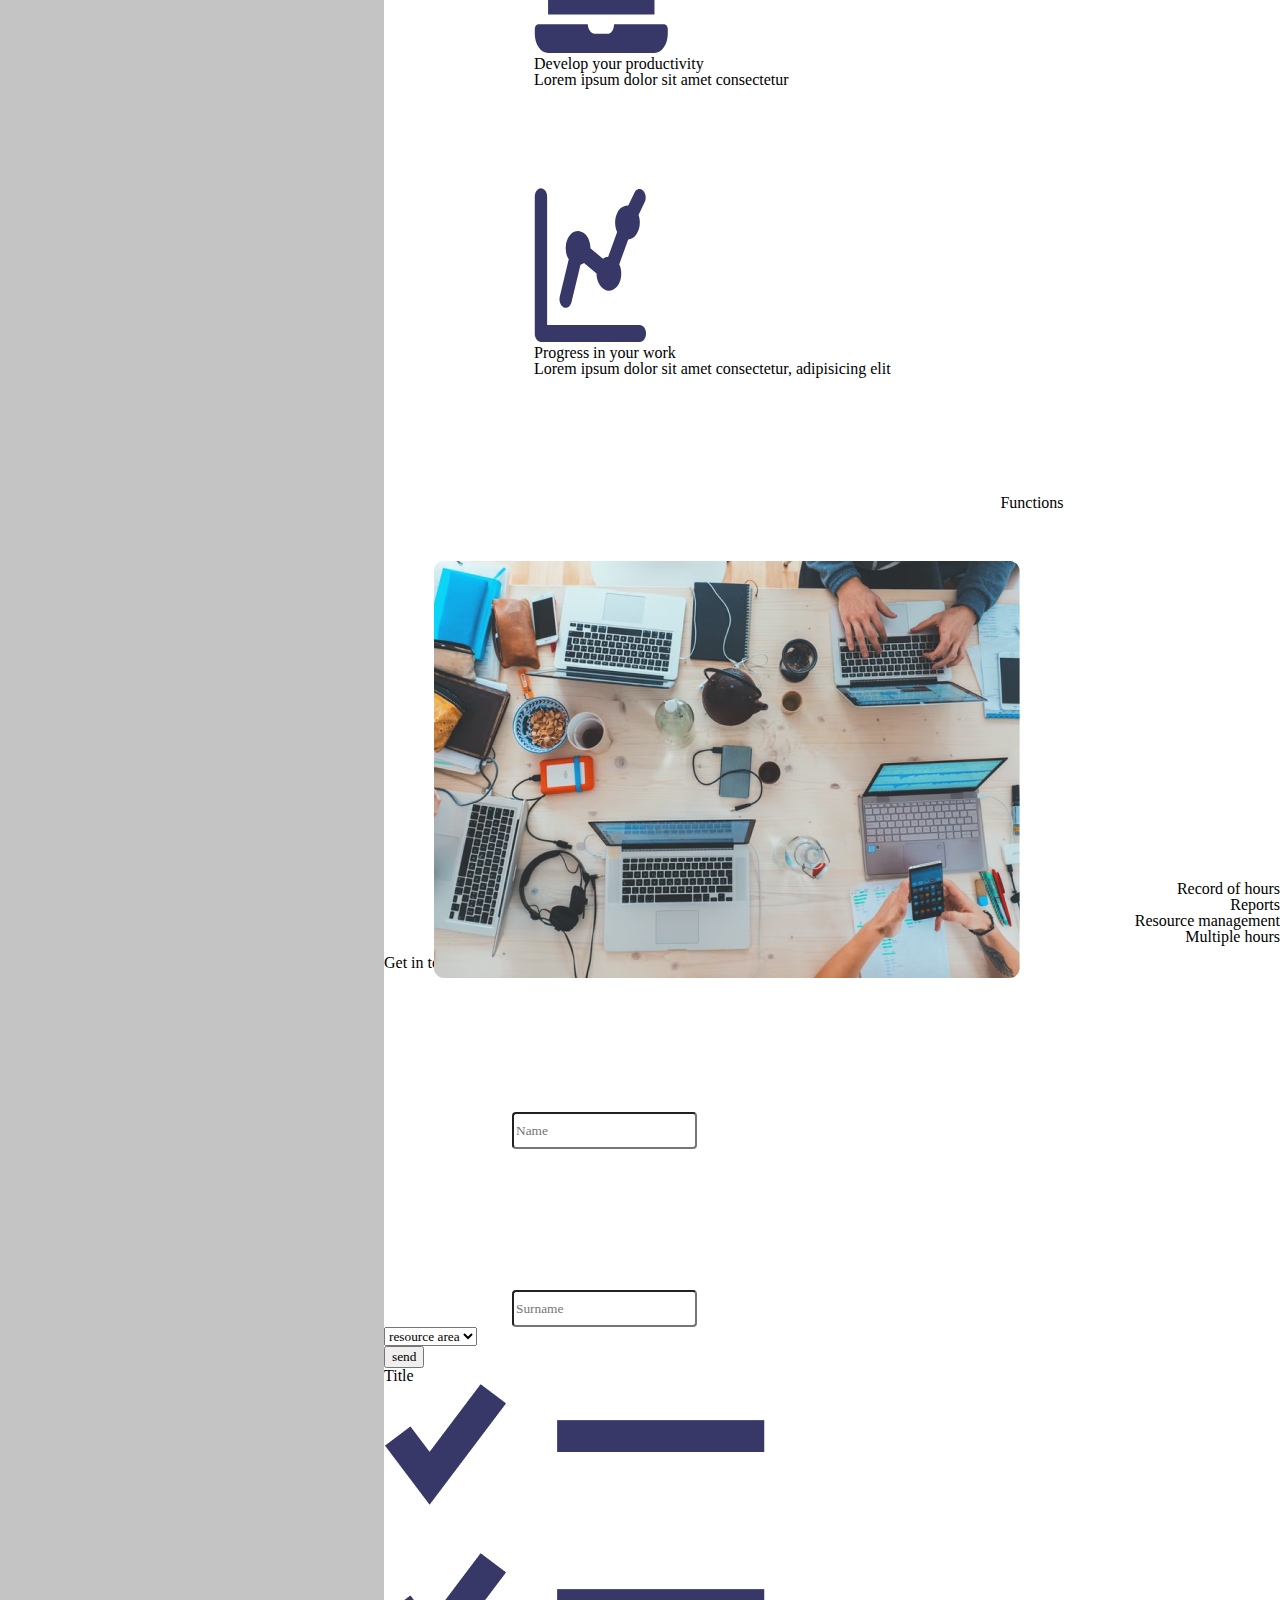
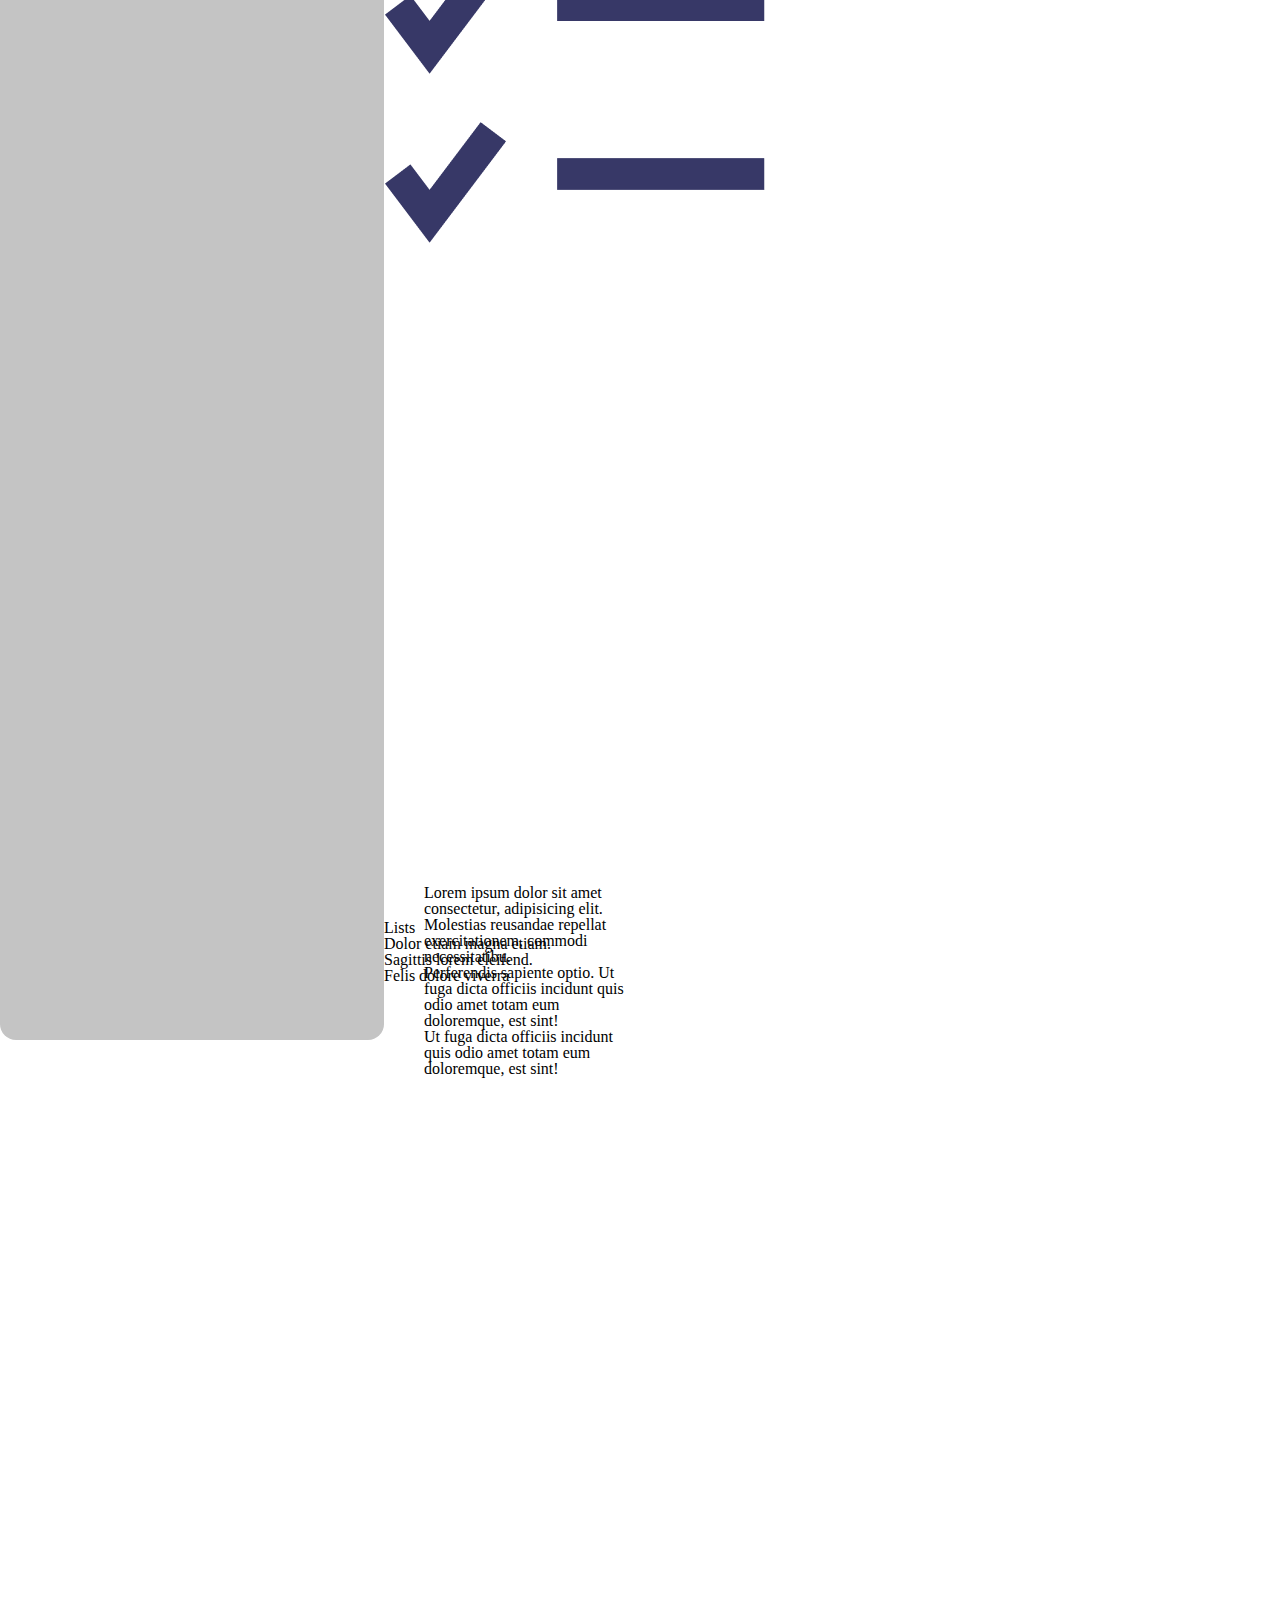
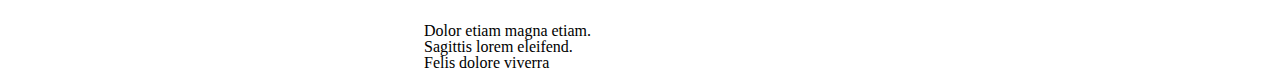
==== commit d126db64: "BaSP-W02-A2022: Work with us and functions sections CSS" ====
--- a/Semana-02/Index.html
+++ b/Semana-02/Index.html
@@ -66,8 +66,8 @@
                     </div>
                 </div>
             </section>
-            <section id="box-4">
-                    <h2 class="trayectory">Our trayectory in the software world since 2019</h2>
+            <section id="section-trayectory">
+                    <h2>Our trayectory in the software world since 2019</h2>
                     <p>Lorem ipsum dolor sit amet consectetur, adipisicing elit.</p>
                     <p>Molestias recusandae repellat exercitationem, commodi necessitatibus perferendis sapiente optio.
                         Ut fuga dicta officiis incidunt quis odio amet totam eum doloremque, est sint!</p>
@@ -75,26 +75,30 @@
                         Ut fuga dicta officiis incidunt quis odio amet totam eum doloremque, est sint!</p>
                     <img src="Assets/IMG4- html.png" alt="Working place image"> 
             </section>
-            <section>
-                <h2 class="work">Work with us</h2>
-                <div>
+            <section id="work">
+                <h2>Work with us</h2>
+                <div class="productivity">
                     <img src="Assets/Icon2 - html.svg" alt="Computer icon">
                     <h3>Develop your productivity</h3>                    
                     <p>Lorem ipsum dolor sit amet consectetur</p>
+                </div>
+                <div class="progress">
                     <img src="Assets/icon3 - html.svg" alt="Progress icon">
                     <h3>Progress in your work</h3>
                     <p>Lorem ipsum dolor sit amet consectetur, adipisicing elit</p>
                 </div>
-                <div class="box-5">
+                <div class="teams">
                     <img src="Assets/icon4 - html.svg" alt="Team icon">
                     <h3>Running teams</h3>
                     <p>Lorem ipsum dolor sit amet consectetur</p>
+                </div>
+                <div class="decisions">
                     <img src="Assets/Icon5 - html.svg" alt="List icon">
                     <h3>Take decisions</h3>
                     <p>Lorem ipsum dolor sit amet consectetur</p>
                 </div>
             </section>
-            <section>
+            <section id="functions">
                 <h2>Functions</h2>
                 <div>
                     <img src="Assets/IMG5- html.png" alt="Work meeting image">
--- a/Semana-02/css/Style.css
+++ b/Semana-02/css/Style.css
@@ -152,11 +152,84 @@
     left: 580px;
 }
 
-#box-4{
-    position: relative;
-    bottom: 3800px;
-}
-
+#section-trayectory{
+    position: relative;
+    display: block;
+    bottom: 1500px;
+}
+#section-trayectory h2{
+    position: relative;
+    text-align: center;
+    top: 1700px;
+    left: 400px;
+}
+#section-trayectory p{
+    position: relative;
+    text-align: left;
+    width: 200px;
+    top: 1780px;
+    left: 50px;
+}
+#section-trayectory img{
+    position: relative;
+    top: 1520px;
+    left: 400px;
+    width: 550px;
+    height: 300px;
+    border-radius: 10px;
+}
+#work{
+position: relative;
+display: block;
+bottom: 200px;
+}
+#work h2{
+    position: relative;
+    text-align: center;
+    top: 350px;
+    left: 200px;
+    }
+.productivity{
+    position: relative;
+    top: 400px;
+    left: 150px;
+}
+.progress{
+    position: relative;
+    top: 500px;
+    left: 150px;
+}
+.teams{
+    position: relative;
+    top: 20px;
+    left: 900px;
+}
+.decisions{
+    position: relative;
+    top: 120px;
+    left: 900px;
+}
+#functions{
+    position: relative;
+    display: block;
+    bottom: 10px;
+}
+#functions h2{
+    position: relative;
+    text-align: center;
+    top: 50px;
+    left: 200px;
+}
+#functions img{
+    position: relative;
+    top: 100px;
+    left: 50px;
+}
+#functions ol{
+    text-align: right;
+    position: relative;
+    top: 0px;
+}
 main{
     float: right;
     width: 70%;
@@ -164,13 +237,6 @@
     top: 110px;
     height: 100%;
 }
-.work{
-    text-align: center;
-    width: 203px;
-    height: 35px;
-    left: 796px;
-    top: 1405px;
-}
 .box-5 {
     float: right;
     top: 1468px;
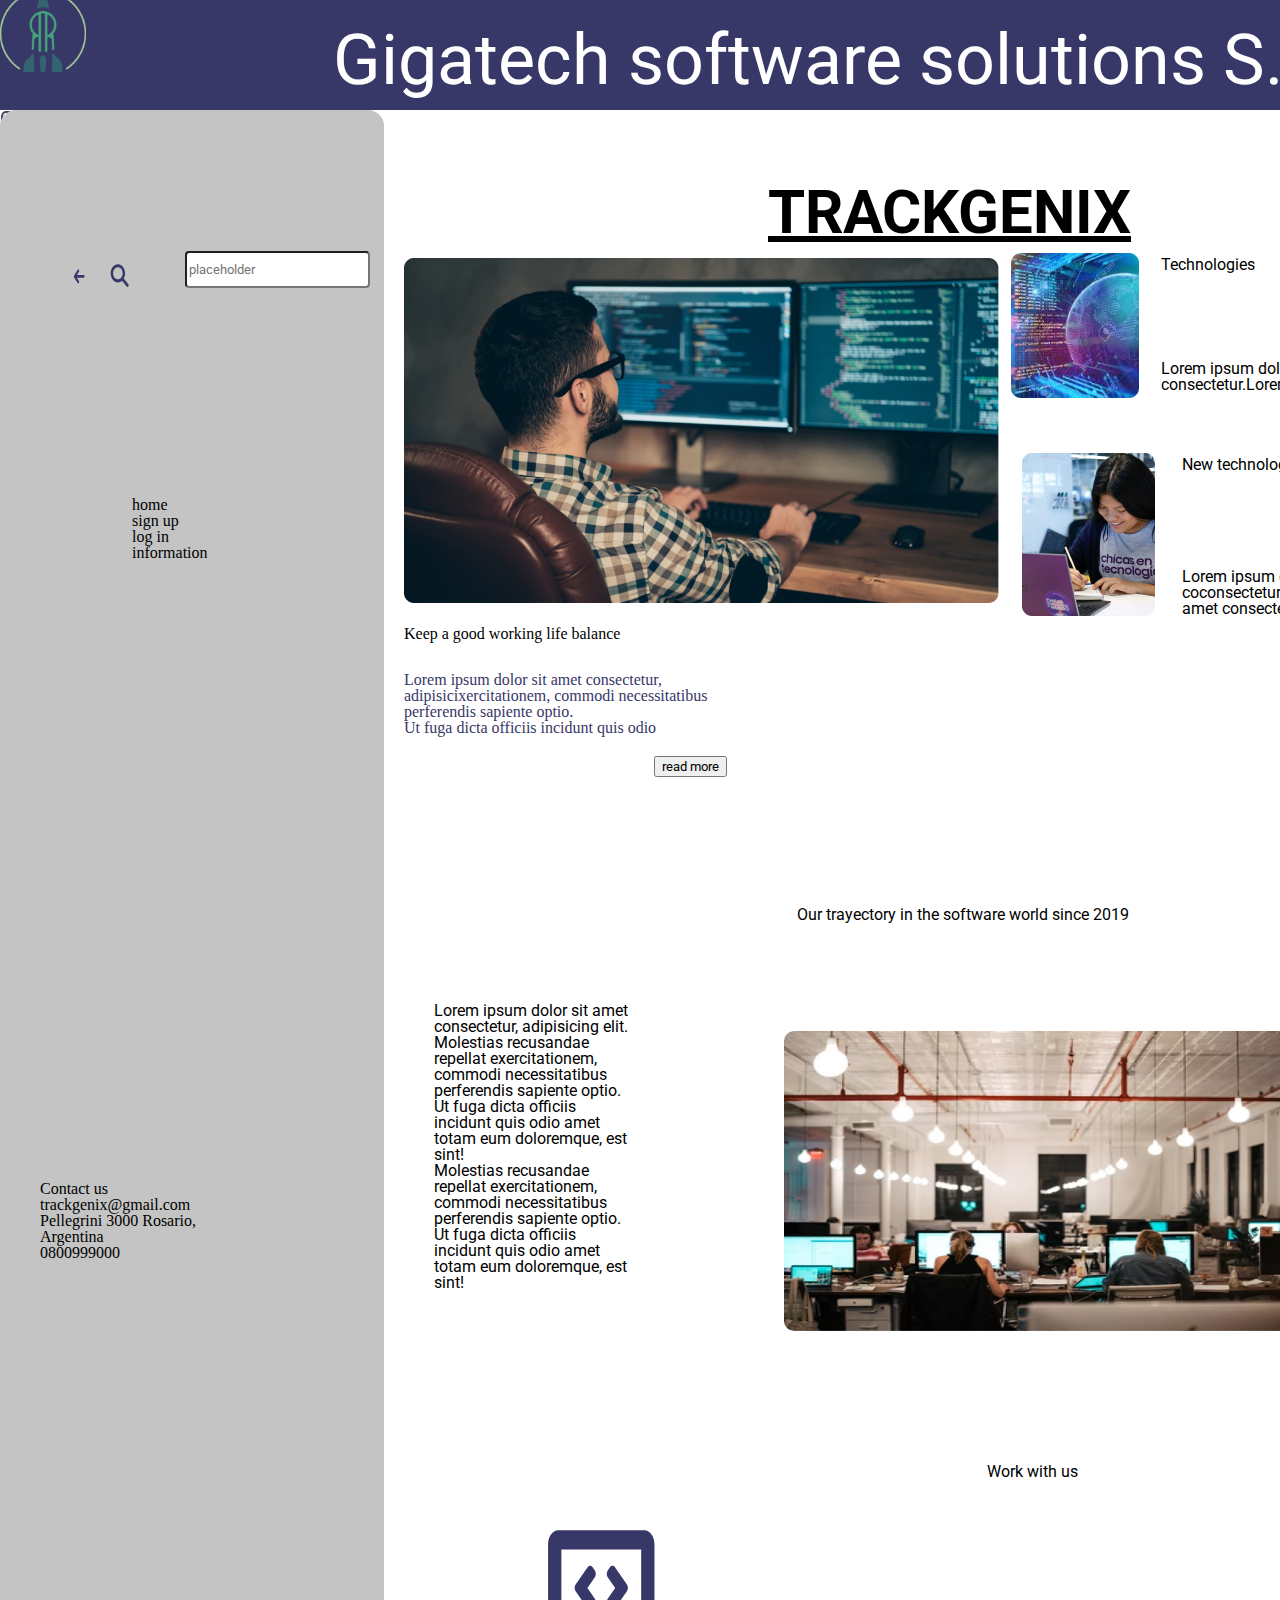
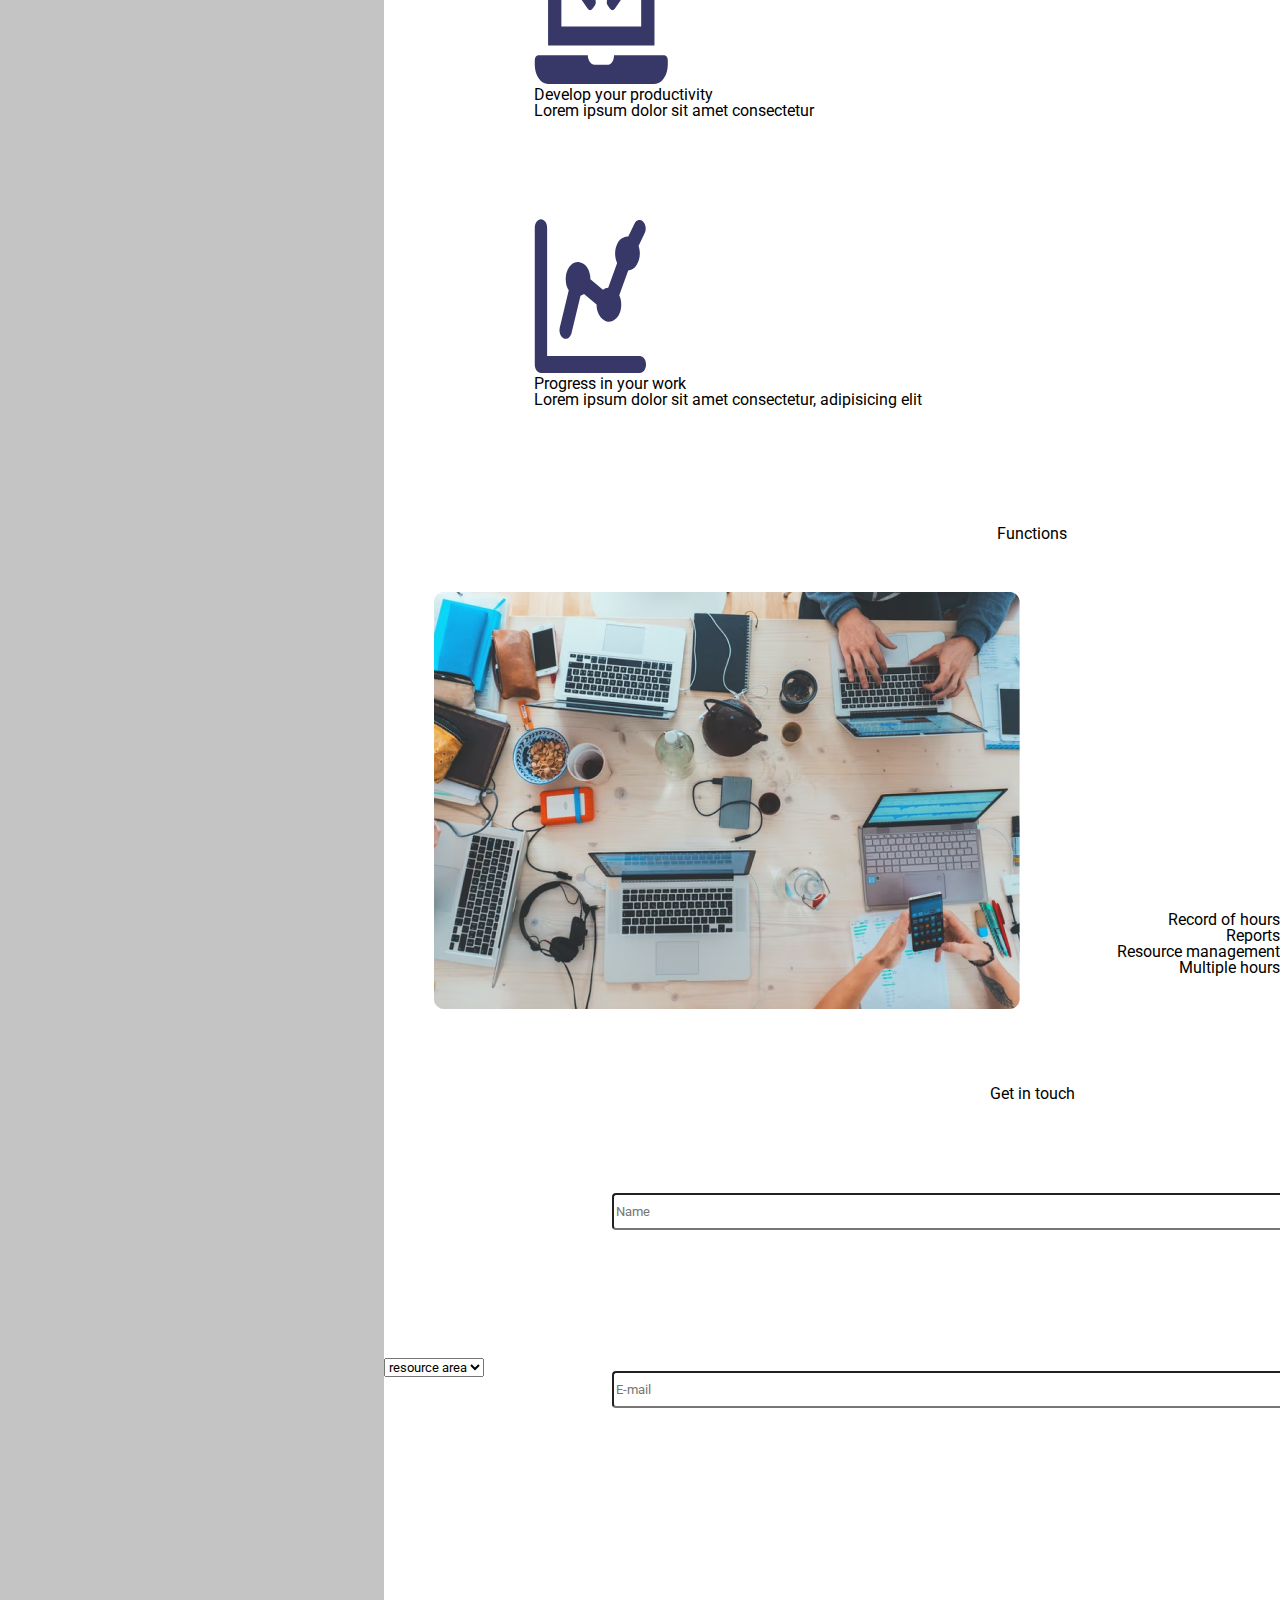
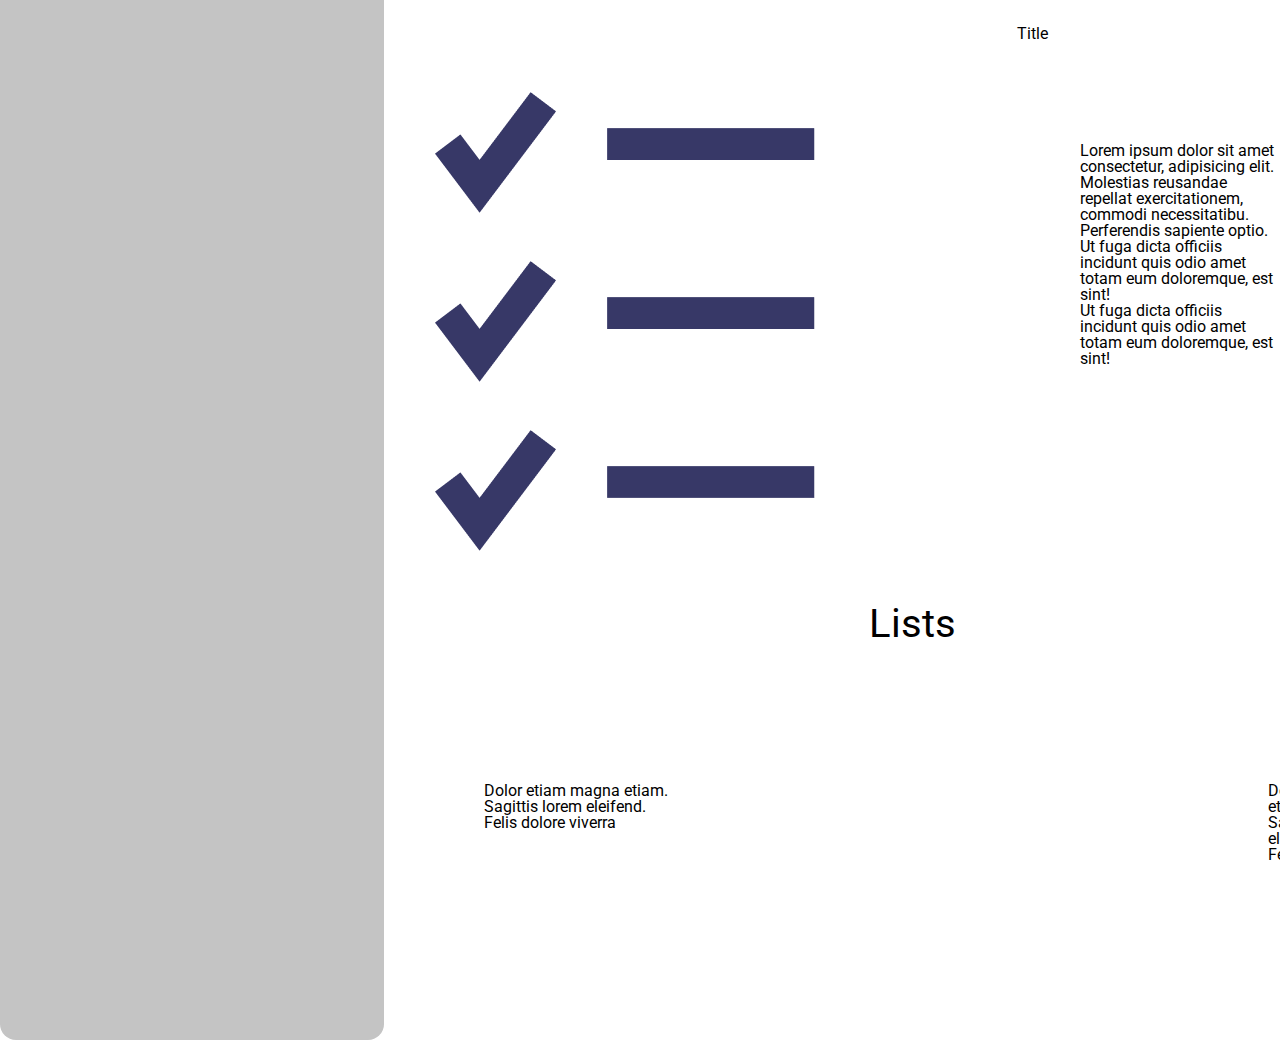
==== commit fffcd56b: "BaSP-W02-A2022: Get in touch, lists and title content CSS" ====
--- a/Semana-02/Index.html
+++ b/Semana-02/Index.html
@@ -6,8 +6,10 @@
         <meta name="description" content="Trackgenix app landing page">
         <link rel="stylesheet" href="css/reset.css">
         <link rel="stylesheet" href="css/Style.css">
-        <link rel="preconnect" href="https:fonts.googleapis.com/css2?family=Roboto+Slab:wght@500&display=swap">
-        <link rel="preconnect" href="https:fonts.googleapis.com/css2?family=Roboto+Slab:wght@700&display=swap">        
+        <link rel="preconnect" href="https://fonts.googleapis.com/">
+        <link rel="preconnect" href="https://fonts.gstatic.com/">   
+        <link rel="preconnect" href="https://fonts.googleapis.com/css2?family=">
+        <link href="https://fonts.googleapis.com/css2?family=roboto:wght@400;500;700&display=swap" rel="stylesheet">     
         <title>TRACKGENIX</title>
     </head>
     <body>
@@ -18,15 +20,23 @@
             </header>        
         </div>
         <aside>
-            <img src="Assets/Icon6 - html.svg" alt="Arrow icon">
-            <img src="Assets/Icon7 - html.svg" alt="Search icon">
+            <img class="arrow" src="Assets/Icon6 - html.svg" alt="Arrow icon">
+            <img class="search" src="Assets/Icon7 - html.svg" alt="Search icon">
             <input type="text" placeholder="placeholder">
             <div class="navigation">
-                <nav>                   
-                    <a>home</a>
-                    <a>sign up</a>
-                    <a>log in</a>
-                    <a>information</a>                    
+                <nav>
+                    <div>                  
+                        <a>home</a>
+                    </div> 
+                    <div>
+                        <a>sign up</a>
+                    </div> 
+                    <div>
+                        <a>log in</a>
+                    </div>
+                    <div>
+                        <a>information</a>
+                    </div>    
                 </nav>
             </div>
             <div>
@@ -112,15 +122,15 @@
                     </ol>
                 </div>
             </section>
-            <section>
+            <section id="touch">
                 <h2>Get in touch</h2>
             </section>
-            <form>
+            <form id="complete">
                 <div>
                     <input type="text" placeholder="Name">
                 </div>
-                <div>
-                    <input type="text" placeholder="Surname">
+                <div class="e-mail">
+                    <input type="text" placeholder="E-mail">
                 </div>
                 <div>
                     <label for="resource area"></label>
@@ -130,7 +140,7 @@
                 </div>
                     <button>send</button>
             </form>
-            <section>
+            <section id="title">
                 <h2>Title</h2>
                 <div>
                     <div>
@@ -147,7 +157,7 @@
                     </ul>
                 </div>
             </section>
-            <section>
+            <section id="lists">
                 <h2>Lists</h2>
                 <div>
                     <ol>
--- a/Semana-02/css/Style.css
+++ b/Semana-02/css/Style.css
@@ -1,6 +1,6 @@
 * {
     background-color: ffffff;
-    font-family: roboto, sans serif;
+    font-family: "roboto";
 }
 body{
     float: right;
@@ -20,8 +20,12 @@
     width: 1062px;
     height: 59px;
     margin-top: -50px;
-    margin-left: 401px;
-    text-align: center;
+    margin-left: 300px;
+    text-align: center;
+    font-family: "roboto";
+    font-size: 70px;
+    font-weight: 700px;
+    font-style: bold;
 }
 aside{
     float: left;
@@ -34,6 +38,7 @@
     border-radius: 16px
     }
 input{
+    position: relative;
     width: 177px;
     height: 31px;
     margin-top: 141px;
@@ -41,6 +46,21 @@
     border-radius: 4px;
     padding: 10px, 12px, 10px, 12px;
 }
+.arrow{
+    position: relative;
+    width: 19px;
+    height: 15px;
+    top: 10px;
+    left: 70px;
+}
+.search{
+    position: relative;
+    width: 30px;
+    height: 38px;
+    top: 20px;
+    left: 81px;
+
+}
 nav{
     display: inline-flexbox;
     width: 302px;
@@ -60,6 +80,7 @@
     margin-top: 639px;
     margin-left: 40px;
 }
+
 .title{
     text-align: center;
     width: 499px;
@@ -80,7 +101,7 @@
     left: 20px;
     width: 40%;
     display: block;
-    }
+}
 #box-1 img{
     position: relative;
     top: 800px;
@@ -88,10 +109,15 @@
 #box-1 h2{
     position: relative;
     top: 820px;
+    font-family: "roboto, sans serif";
+    font-style: bold;
+
 }
 #box-1 p{
     position: relative;
     top: 850px;
+    font-family: "roboto, sans serif";
+    color: #373867;
 }
 #box-1 button{
     position: relative;
@@ -230,6 +256,91 @@
     position: relative;
     top: 0px;
 }
+#touch{
+    position: relative;
+    display: block;
+    bottom: 350px;
+}
+#touch h2{
+    position: relative;
+    text-align: center;
+    top: 450px;
+    left: 200px;
+}
+#complete{
+    position: relative;
+    display: block;
+}
+#complete input{
+    top: 50px;
+    left: 100px;
+    width: 789px;
+}
+#complete option{
+    position: relative;
+    top: 100px;
+    left: 100px;
+    width: 789px;
+}
+#complete button{
+    position: relative;
+    width: 162px;
+    height: 49px;
+    top: 150px;
+    left: 900px;
+}
+#title{
+    position: relative;
+    display: block;
+    bottom: 300px;
+}
+#title h2{
+    position: relative;
+    text-align: center;
+    top: 500px;
+    left: 200px;
+}
+#title img{
+    position: relative;
+    top: 550px;
+    left: 50px;
+}
+#title ul{
+    float: right;
+    position: relative;
+    top: -500px;
+    bottom: 1000px;
+    width: 200px;
+    height: 800px;
+}
+#lists{
+    position: relative;
+    display: block;
+    bottom: 100px;
+}
+#lists h2{
+    position: relative;
+    top: 400px;
+    text-align: center;
+    left: 200px;
+    font-size: 40px;
+    font-style: bold;
+}
+#lists ol{
+    position: relative;
+    float: left;
+    top: -100px;
+    left: 100px;
+    margin-bottom: 100px;
+}
+#lists ul{
+    position: relative;
+    top: -100px;
+    left: 700px;
+    width: 300px;
+
+}
+
 main{
     float: right;
     width: 70%;
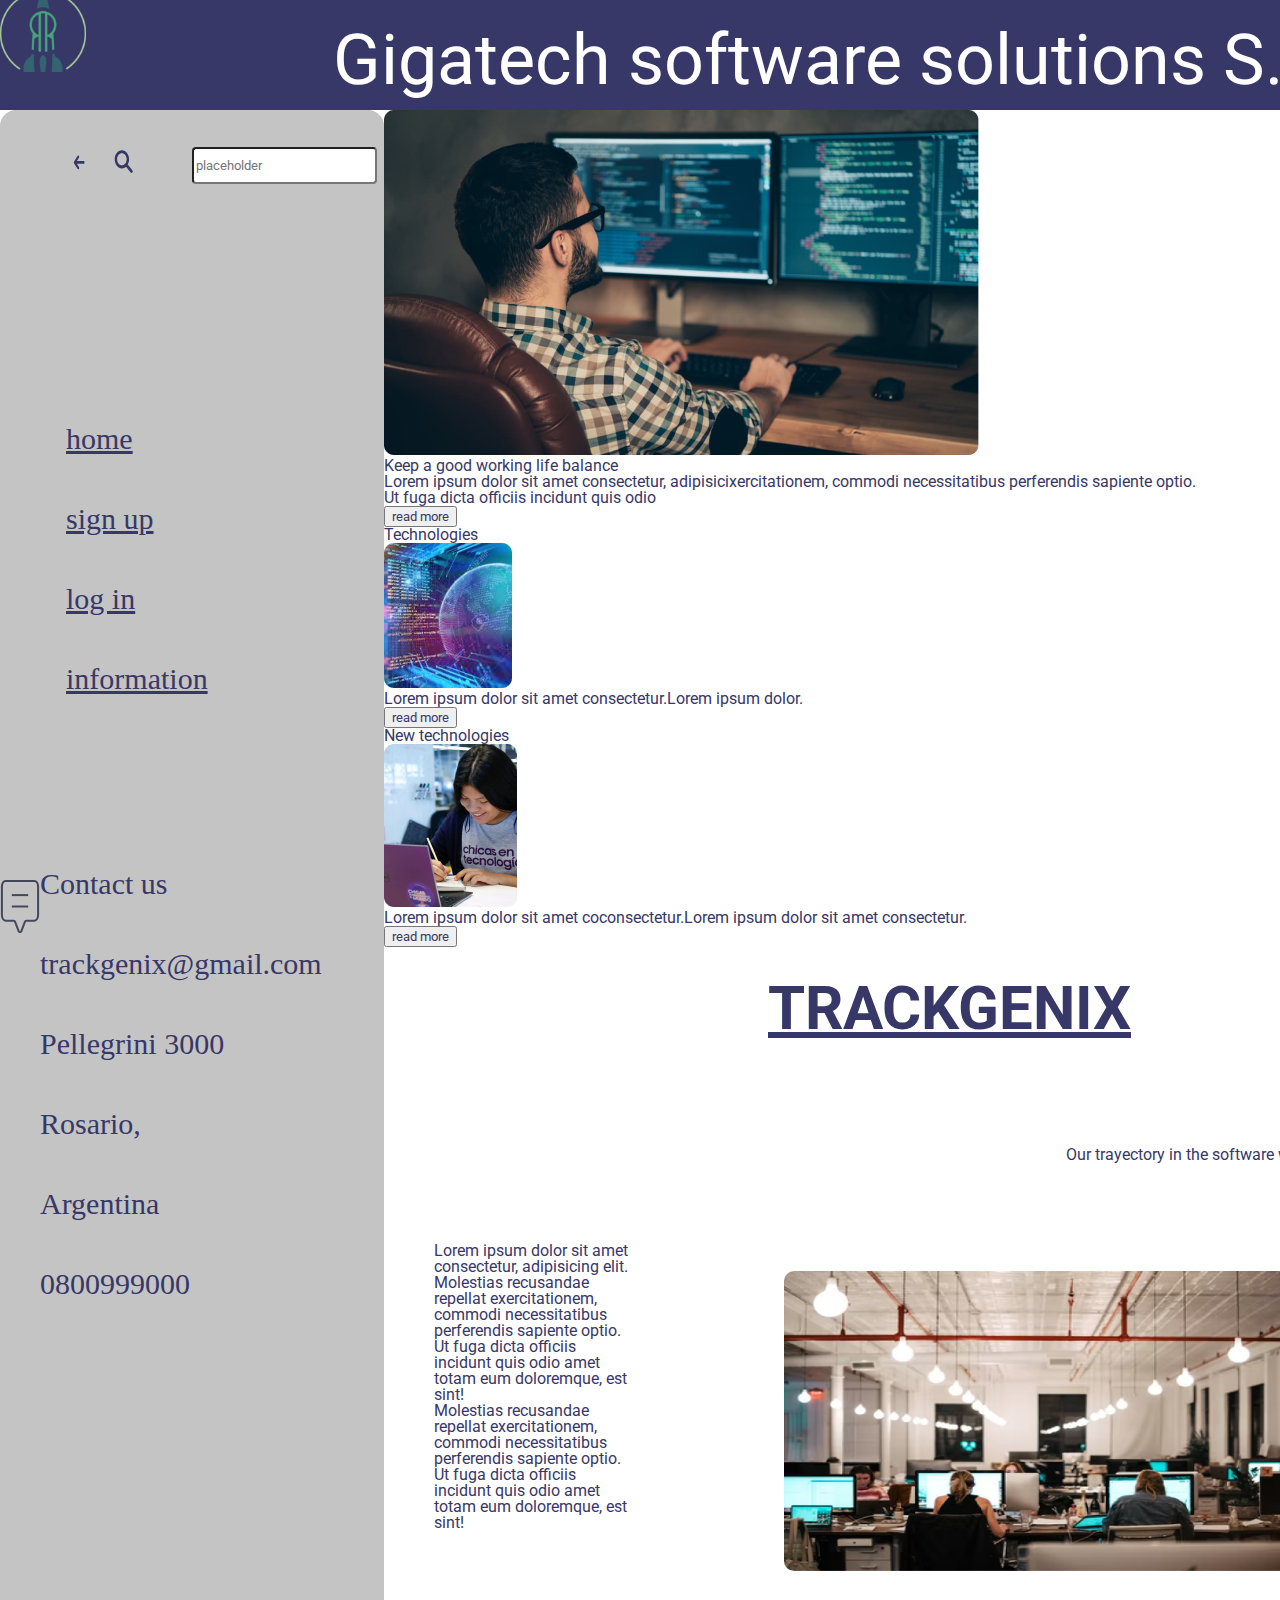
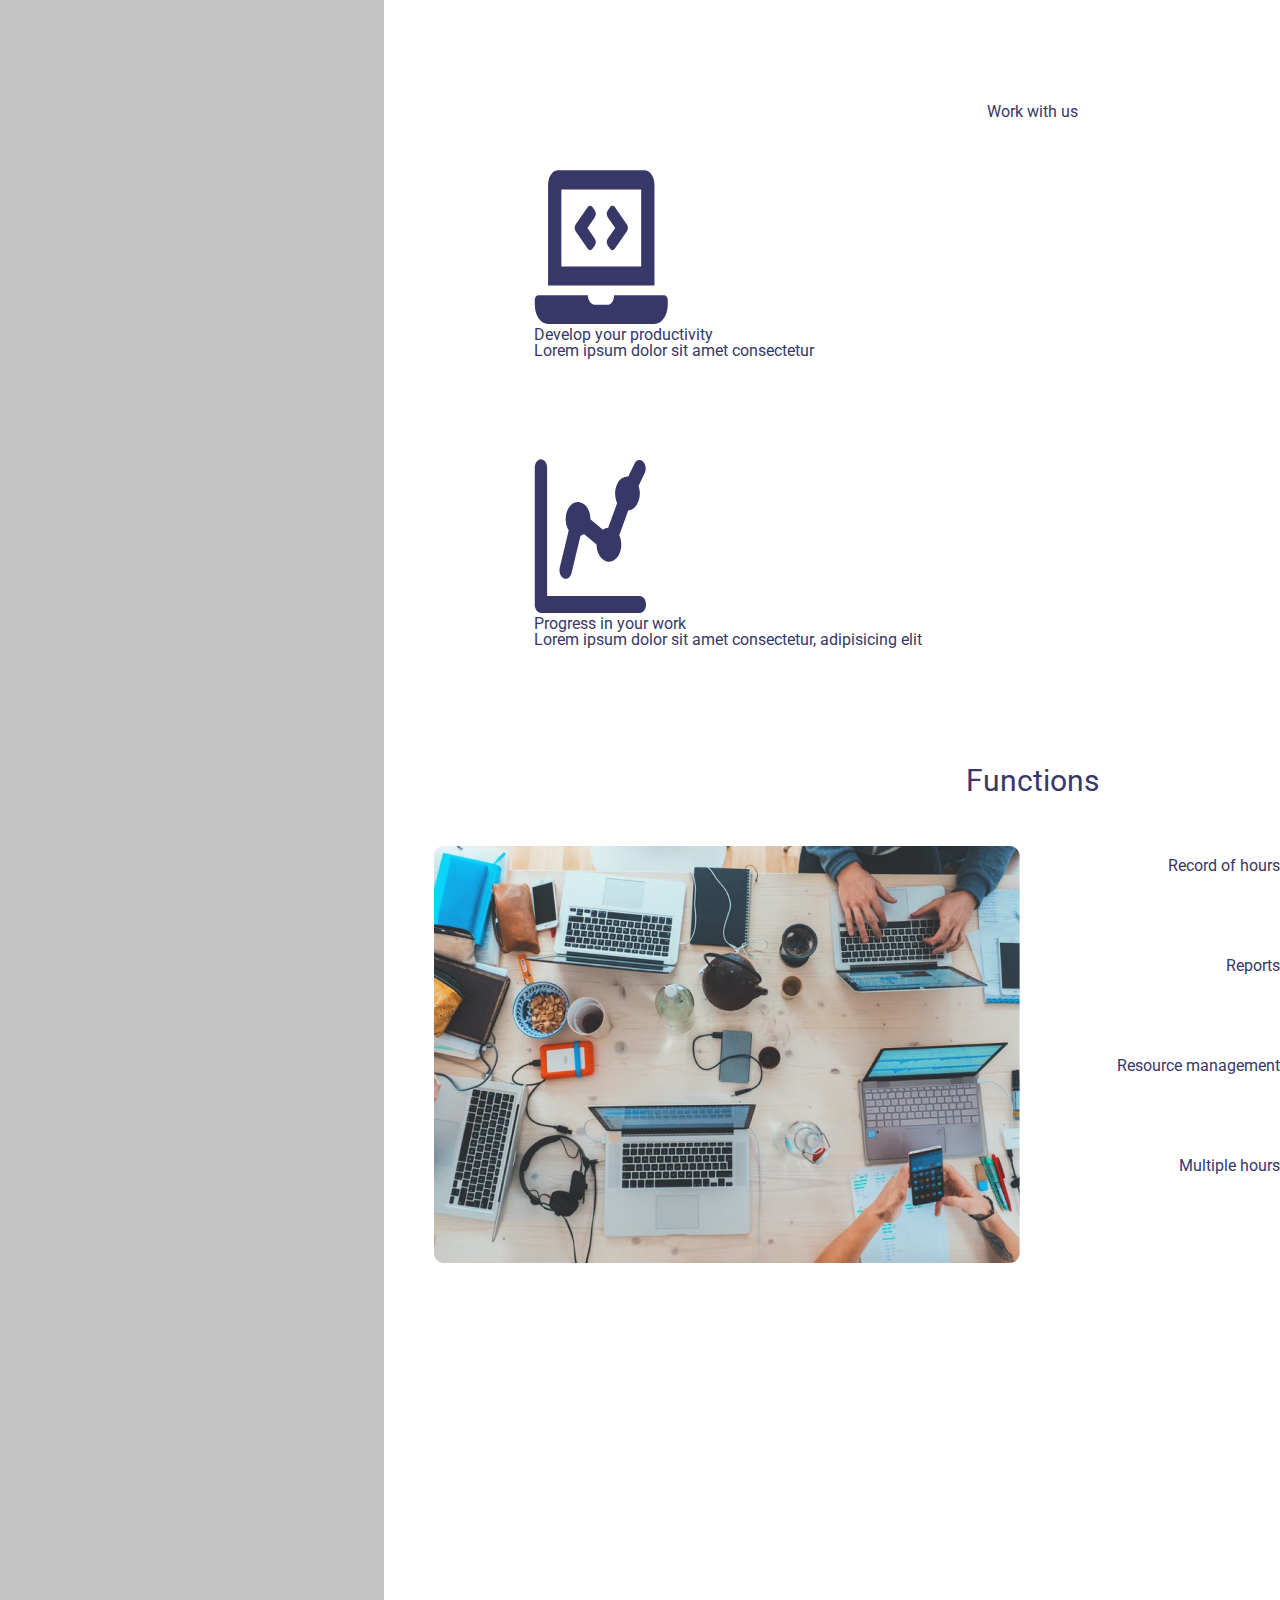
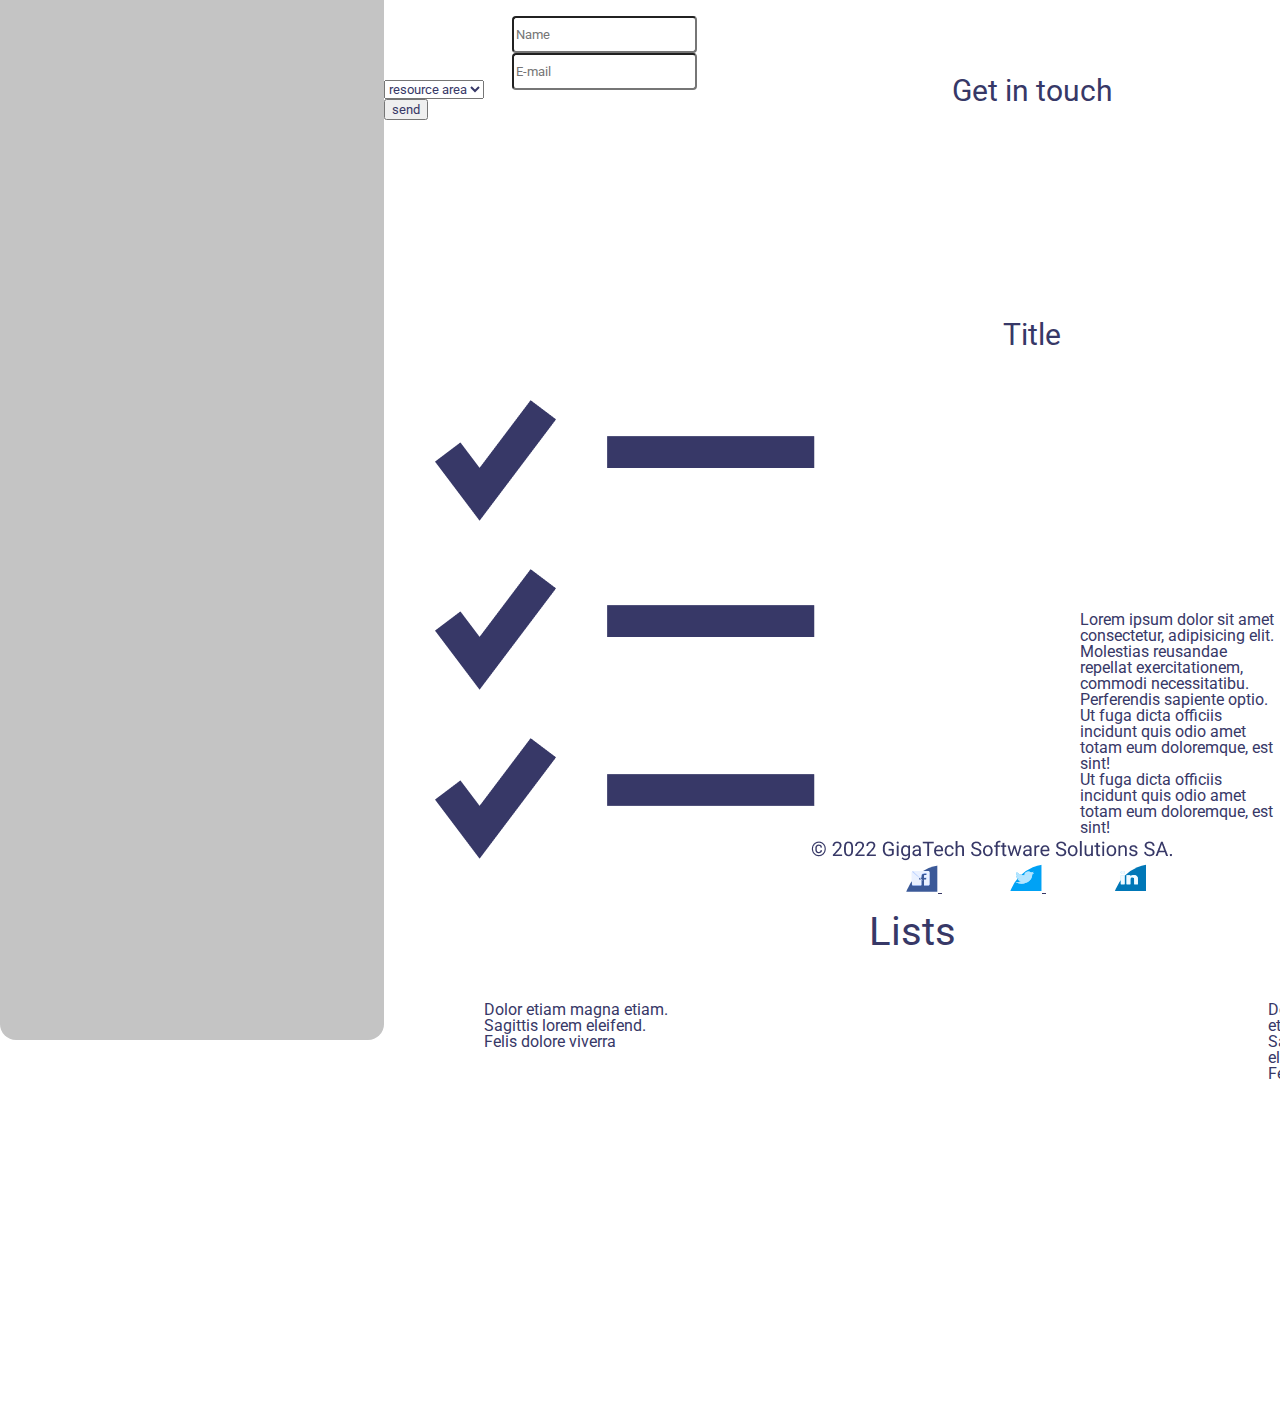
==== commit 086594d7: "BaSP-W03-A2022: position and float codes replacement" ====
--- a/Semana-02/Index.html
+++ b/Semana-02/Index.html
@@ -25,18 +25,10 @@
             <input type="text" placeholder="placeholder">
             <div class="navigation">
                 <nav>
-                    <div>                  
-                        <a>home</a>
-                    </div> 
-                    <div>
-                        <a>sign up</a>
-                    </div> 
-                    <div>
-                        <a>log in</a>
-                    </div>
-                    <div>
-                        <a>information</a>
-                    </div>    
+                    <div><a href="#">home</a></div> 
+                    <div><a href="#">sign up</a></div> 
+                    <div><a href="#">log in</a></div>
+                    <div><a href="#">information</a></div>    
                 </nav>
             </div>
             <div>
@@ -47,28 +39,29 @@
                     <li>0800999000</li>
                 </ul>
             </div>
-        </aside>
-        <div>
-            <img class="icon" src="Assets/Icon8 - html.svg" alt="Message icon">
-            <h2 class="title">TRACKGENIX</h2>
-        </div> 
+            <div>
+                <img class="icon" src="Assets/Icon8 - html.svg" alt="Message icon">
+                <h2 class="title">TRACKGENIX</h2>
+            </div>
+        </aside> 
         <main>
             <section>
-                <div id="box-1">
+                <div id="programming">
                     <img src="Assets/IMG-1- html.png" alt="Man programming image">
                     <h2>Keep a good working life balance</h2>
-                    <p>Lorem ipsum dolor sit amet consectetur, adipisicixercitationem, commodi necessitatibus perferendis sapiente optio.</p>
+                    <p>Lorem ipsum dolor sit amet consectetur, adipisicixercitationem, commodi necessitatibus
+                    perferendis sapiente optio.</p>
                     <p>Ut fuga dicta officiis incidunt quis odio</p>
                     <button>read more</button>
                 </div>
                 <div>
-                    <div id="box-2">
+                    <div class="technologies">
                         <h2>Technologies</h2>
                         <img src="Assets/IMG2- html.png" alt="Digital world image">
                         <p>Lorem ipsum dolor sit amet consectetur.Lorem ipsum dolor.</p>
                         <button>read more</button>
                     </div>
-                    <div id="box-3">
+                    <div class="new-technologies">
                         <h2>New technologies</h2>
                         <img src="Assets/IMG3- html.png" alt="Girl working image">
                         <p>Lorem ipsum dolor sit amet coconsectetur.Lorem ipsum dolor sit amet consectetur.</p>
@@ -123,9 +116,9 @@
                 </div>
             </section>
             <section id="touch">
-                <h2>Get in touch</h2>
+                <h2>Get in touch</h2>            
+                <form id="complete">
             </section>
-            <form id="complete">
                 <div>
                     <input type="text" placeholder="Name">
                 </div>
@@ -175,13 +168,19 @@
                 </div>
             </section>
         </main>
+            <footer>
+            <img src="Assets/IMG8- html.png" alt="Gigatech logo">
+            <div>
+                <a href="#">
+                    <img src="Assets/Icon9 - html.svg" alt="Facebook icon">
+                </a>
+                <a href="#">
+                    <img src="Assets/Icon10 - html.svg" alt="Twitter icon">
+                </a>
+                <a href="#">
+                    <img src="Assets/Icon11 - html.svg" alt="Linkedin icon">
+                </a>
+            </div>
+        </footer>
     </body>
-    <footer>
-        <img src="Assets/IMG8- html.png" alt="Gigatech logo">
-        <div>
-            <img src="Assets/Icon9 - html.svg" alt="Facebook icon">
-            <img src="Assets/Icon10 - html.svg" alt="Twitter icon">
-            <img src="Assets/Icon11 - html.svg" alt="Linkedin icon">
-        </div>
-    </footer> 
 </html>--- a/Semana-02/css/Style.css
+++ b/Semana-02/css/Style.css
@@ -1,10 +1,18 @@
 * {
     background-color: ffffff;
     font-family: "roboto";
+    color: #373867;
 }
 body{
     float: right;
     width: 100%;
+    height: 100%;
+}
+main{
+    float: right;
+    width: 70%;
+    left: 370px;
+    top: 110px;
     height: 100%;
 }
 header{
@@ -31,18 +39,20 @@
     float: left;
     position: absolute;
     background-color: #c4c4c4;
+    font-size: 30px;
+    line-height: 80px;
     width: 30%;
     height: 4130px;
     margin-top: 0px;
     margin-left: 0px;
     border-radius: 16px
-    }
+}
 input{
     position: relative;
     width: 177px;
     height: 31px;
-    margin-top: 141px;
-    margin-left: 128px;
+    top: 10px;
+    left: 128px;
     border-radius: 4px;
     padding: 10px, 12px, 10px, 12px;
 }
@@ -65,7 +75,7 @@
     display: inline-flexbox;
     width: 302px;
     height: 45px;
-    margin-left: 66px;
+    margin-left: 0px;
     margin-top: 209px;
 }
 a{
@@ -77,7 +87,7 @@
 ul{
     width: 212px;
     height: 35px;
-    margin-top: 639px;
+    margin-top: 400px;
     margin-left: 40px;
 }
 
@@ -95,6 +105,10 @@
     line-height: 70px;
     text-decoration: underline
 }
+h2{
+    color: #373867;
+    font-style: bold;
+}
 #box-1 {
     position: relative;
     bottom: 800px;
@@ -111,7 +125,6 @@
     top: 820px;
     font-family: "roboto, sans serif";
     font-style: bold;
-
 }
 #box-1 p{
     position: relative;
@@ -123,6 +136,7 @@
     position: relative;
     top: 870px;
     left: 250px;
+    border-bottom: solid 1px grey;
 }
 #box-2{
     position: relative;
@@ -142,13 +156,15 @@
 }
 #box-2 p{
     position: relative;
-    top: 640px;
+    top: 600px;
     left: 150px;
+    width: 100px;
 }
 #box-2 button{
     position: relative;
-    top: 650px;
-    left: 300px;
+    top: 620px;
+    left: 220px;
+    border-bottom: solid 1px grey;
 }
 #box-3{
     position: relative;
@@ -169,13 +185,15 @@
 }
 #box-3 p{
     position: relative;
-    top: 680px;
+    top: 630px;
     left: 440px;
+    width: 100px;
 }
 #box-3 button{
     position: relative;
-    top: 680px;
-    left: 580px;
+    top: 650px;
+    left: 510px;
+    border-bottom: solid 1px grey;
 }
 
 #section-trayectory{
@@ -243,6 +261,7 @@
 #functions h2{
     position: relative;
     text-align: center;
+    font-size: 30px;
     top: 50px;
     left: 200px;
 }
@@ -254,7 +273,8 @@
 #functions ol{
     text-align: right;
     position: relative;
-    top: 0px;
+    line-height: 100px;
+    top: -350px;
 }
 #touch{
     position: relative;
@@ -264,6 +284,7 @@
 #touch h2{
     position: relative;
     text-align: center;
+    font-size: 30px;
     top: 450px;
     left: 200px;
 }
@@ -272,7 +293,7 @@
     display: block;
 }
 #complete input{
-    top: 50px;
+    top: 150px;
     left: 100px;
     width: 789px;
 }
@@ -297,6 +318,7 @@
 #title h2{
     position: relative;
     text-align: center;
+    font-size: 30px;
     top: 500px;
     left: 200px;
 }
@@ -308,7 +330,7 @@
 #title ul{
     float: right;
     position: relative;
-    top: -500px;
+    top: -100px;
     bottom: 1000px;
     width: 200px;
     height: 800px;
@@ -329,27 +351,21 @@
 #lists ol{
     position: relative;
     float: left;
-    top: -100px;
+    top: 50px;
     left: 100px;
     margin-bottom: 100px;
 }
 #lists ul{
     position: relative;
-    top: -100px;
+    top: 50px;
     left: 700px;
     width: 300px;
-
-}
-
-main{
-    float: right;
-    width: 70%;
-    left: 370px;
-    top: 110px;
-    height: 100%;
-}
-.box-5 {
-    float: right;
-    top: 1468px;
-    left: 962px;
-}+}
+footer{
+    position: relative;
+    text-align: center;
+    top: 3930px;
+    left: 800px;
+}
+
+
